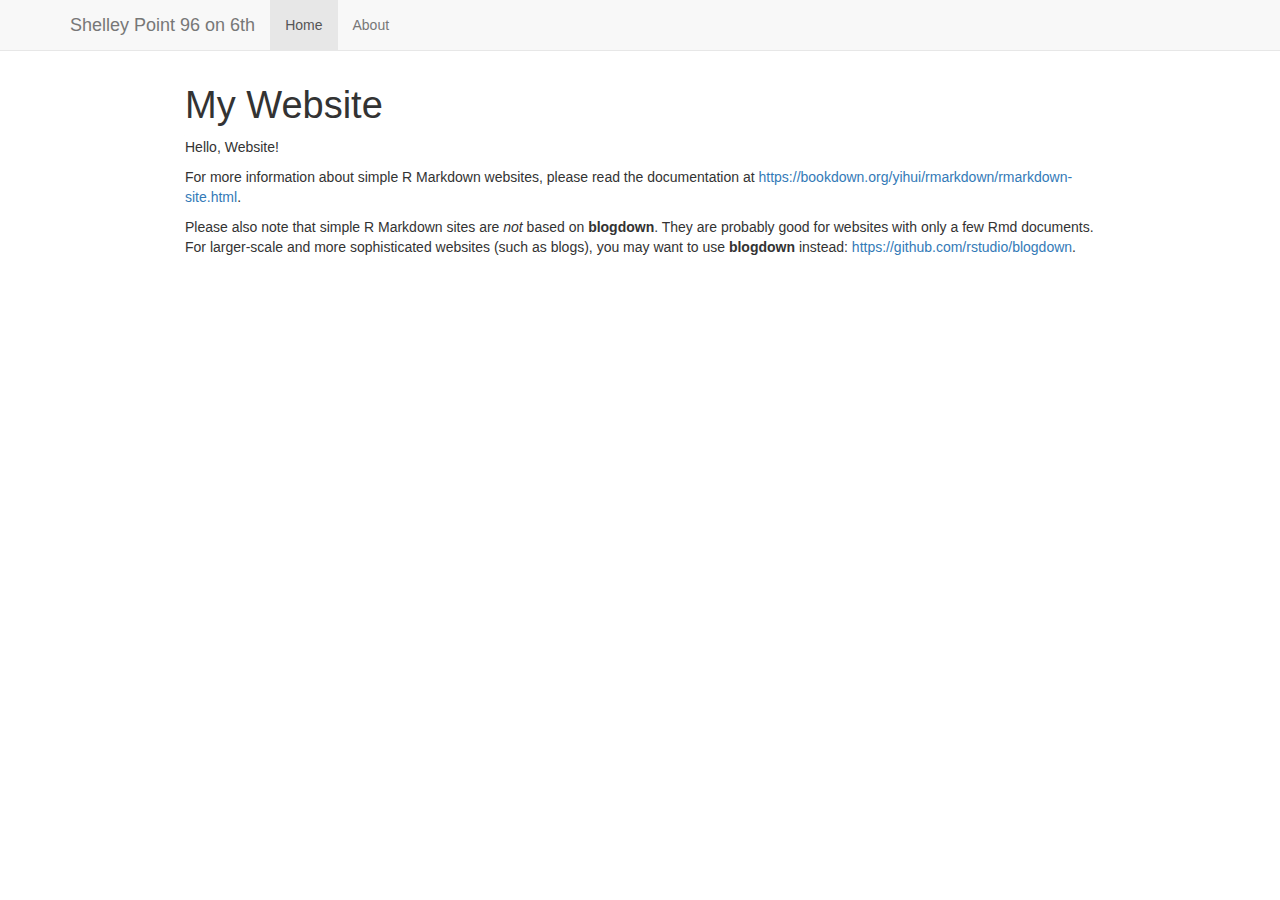
==== docs/index.html @ 6cadb106 "dfs" ====
<!DOCTYPE html>

<html>

<head>

<meta charset="utf-8" />
<meta name="generator" content="pandoc" />
<meta http-equiv="X-UA-Compatible" content="IE=EDGE" />




<title>My Website</title>

<script src="site_libs/header-attrs-2.20/header-attrs.js"></script>
<script src="site_libs/jquery-3.6.0/jquery-3.6.0.min.js"></script>
<meta name="viewport" content="width=device-width, initial-scale=1" />
<link href="site_libs/bootstrap-3.3.5/css/bootstrap.min.css" rel="stylesheet" />
<script src="site_libs/bootstrap-3.3.5/js/bootstrap.min.js"></script>
<script src="site_libs/bootstrap-3.3.5/shim/html5shiv.min.js"></script>
<script src="site_libs/bootstrap-3.3.5/shim/respond.min.js"></script>
<style>h1 {font-size: 34px;}
       h1.title {font-size: 38px;}
       h2 {font-size: 30px;}
       h3 {font-size: 24px;}
       h4 {font-size: 18px;}
       h5 {font-size: 16px;}
       h6 {font-size: 12px;}
       code {color: inherit; background-color: rgba(0, 0, 0, 0.04);}
       pre:not([class]) { background-color: white }</style>
<script src="site_libs/navigation-1.1/tabsets.js"></script>
<link href="site_libs/highlightjs-9.12.0/default.css" rel="stylesheet" />
<script src="site_libs/highlightjs-9.12.0/highlight.js"></script>

<style type="text/css">
  code{white-space: pre-wrap;}
  span.smallcaps{font-variant: small-caps;}
  span.underline{text-decoration: underline;}
  div.column{display: inline-block; vertical-align: top; width: 50%;}
  div.hanging-indent{margin-left: 1.5em; text-indent: -1.5em;}
  ul.task-list{list-style: none;}
    </style>

<style type="text/css">code{white-space: pre;}</style>
<script type="text/javascript">
if (window.hljs) {
  hljs.configure({languages: []});
  hljs.initHighlightingOnLoad();
  if (document.readyState && document.readyState === "complete") {
    window.setTimeout(function() { hljs.initHighlighting(); }, 0);
  }
}
</script>









<style type = "text/css">
.main-container {
  max-width: 940px;
  margin-left: auto;
  margin-right: auto;
}
img {
  max-width:100%;
}
.tabbed-pane {
  padding-top: 12px;
}
.html-widget {
  margin-bottom: 20px;
}
button.code-folding-btn:focus {
  outline: none;
}
summary {
  display: list-item;
}
details > summary > p:only-child {
  display: inline;
}
pre code {
  padding: 0;
}
</style>


<style type="text/css">
.dropdown-submenu {
  position: relative;
}
.dropdown-submenu>.dropdown-menu {
  top: 0;
  left: 100%;
  margin-top: -6px;
  margin-left: -1px;
  border-radius: 0 6px 6px 6px;
}
.dropdown-submenu:hover>.dropdown-menu {
  display: block;
}
.dropdown-submenu>a:after {
  display: block;
  content: " ";
  float: right;
  width: 0;
  height: 0;
  border-color: transparent;
  border-style: solid;
  border-width: 5px 0 5px 5px;
  border-left-color: #cccccc;
  margin-top: 5px;
  margin-right: -10px;
}
.dropdown-submenu:hover>a:after {
  border-left-color: #adb5bd;
}
.dropdown-submenu.pull-left {
  float: none;
}
.dropdown-submenu.pull-left>.dropdown-menu {
  left: -100%;
  margin-left: 10px;
  border-radius: 6px 0 6px 6px;
}
</style>

<script type="text/javascript">
// manage active state of menu based on current page
$(document).ready(function () {
  // active menu anchor
  href = window.location.pathname
  href = href.substr(href.lastIndexOf('/') + 1)
  if (href === "")
    href = "index.html";
  var menuAnchor = $('a[href="' + href + '"]');

  // mark the anchor link active (and if it's in a dropdown, also mark that active)
  var dropdown = menuAnchor.closest('li.dropdown');
  if (window.bootstrap) { // Bootstrap 4+
    menuAnchor.addClass('active');
    dropdown.find('> .dropdown-toggle').addClass('active');
  } else { // Bootstrap 3
    menuAnchor.parent().addClass('active');
    dropdown.addClass('active');
  }

  // Navbar adjustments
  var navHeight = $(".navbar").first().height() + 15;
  var style = document.createElement('style');
  var pt = "padding-top: " + navHeight + "px; ";
  var mt = "margin-top: -" + navHeight + "px; ";
  var css = "";
  // offset scroll position for anchor links (for fixed navbar)
  for (var i = 1; i <= 6; i++) {
    css += ".section h" + i + "{ " + pt + mt + "}\n";
  }
  style.innerHTML = "body {" + pt + "padding-bottom: 40px; }\n" + css;
  document.head.appendChild(style);
});
</script>

<!-- tabsets -->

<style type="text/css">
.tabset-dropdown > .nav-tabs {
  display: inline-table;
  max-height: 500px;
  min-height: 44px;
  overflow-y: auto;
  border: 1px solid #ddd;
  border-radius: 4px;
}

.tabset-dropdown > .nav-tabs > li.active:before, .tabset-dropdown > .nav-tabs.nav-tabs-open:before {
  content: "\e259";
  font-family: 'Glyphicons Halflings';
  display: inline-block;
  padding: 10px;
  border-right: 1px solid #ddd;
}

.tabset-dropdown > .nav-tabs.nav-tabs-open > li.active:before {
  content: "\e258";
  font-family: 'Glyphicons Halflings';
  border: none;
}

.tabset-dropdown > .nav-tabs > li.active {
  display: block;
}

.tabset-dropdown > .nav-tabs > li > a,
.tabset-dropdown > .nav-tabs > li > a:focus,
.tabset-dropdown > .nav-tabs > li > a:hover {
  border: none;
  display: inline-block;
  border-radius: 4px;
  background-color: transparent;
}

.tabset-dropdown > .nav-tabs.nav-tabs-open > li {
  display: block;
  float: none;
}

.tabset-dropdown > .nav-tabs > li {
  display: none;
}
</style>

<!-- code folding -->




</head>

<body>


<div class="container-fluid main-container">




<div class="navbar navbar-default  navbar-fixed-top" role="navigation">
  <div class="container">
    <div class="navbar-header">
      <button type="button" class="navbar-toggle collapsed" data-toggle="collapse" data-bs-toggle="collapse" data-target="#navbar" data-bs-target="#navbar">
        <span class="icon-bar"></span>
        <span class="icon-bar"></span>
        <span class="icon-bar"></span>
      </button>
      <a class="navbar-brand" href="index.html">Shelley Point 96 on 6th</a>
    </div>
    <div id="navbar" class="navbar-collapse collapse">
      <ul class="nav navbar-nav">
        <li>
  <a href="index.html">Home</a>
</li>
<li>
  <a href="about.html">About</a>
</li>
      </ul>
      <ul class="nav navbar-nav navbar-right">
        
      </ul>
    </div><!--/.nav-collapse -->
  </div><!--/.container -->
</div><!--/.navbar -->

<div id="header">



<h1 class="title toc-ignore">My Website</h1>

</div>


<p>Hello, Website!</p>
<p>For more information about simple R Markdown websites, please read
the documentation at <a
href="https://bookdown.org/yihui/rmarkdown/rmarkdown-site.html"
class="uri">https://bookdown.org/yihui/rmarkdown/rmarkdown-site.html</a>.</p>
<p>Please also note that simple R Markdown sites are <em>not</em> based
on <strong>blogdown</strong>. They are probably good for websites with
only a few Rmd documents. For larger-scale and more sophisticated
websites (such as blogs), you may want to use <strong>blogdown</strong>
instead: <a href="https://github.com/rstudio/blogdown"
class="uri">https://github.com/rstudio/blogdown</a>.</p>




</div>

<script>

// add bootstrap table styles to pandoc tables
function bootstrapStylePandocTables() {
  $('tr.odd').parent('tbody').parent('table').addClass('table table-condensed');
}
$(document).ready(function () {
  bootstrapStylePandocTables();
});


</script>

<!-- tabsets -->

<script>
$(document).ready(function () {
  window.buildTabsets("TOC");
});

$(document).ready(function () {
  $('.tabset-dropdown > .nav-tabs > li').click(function () {
    $(this).parent().toggleClass('nav-tabs-open');
  });
});
</script>

<!-- code folding -->


<!-- dynamically load mathjax for compatibility with self-contained -->
<script>
  (function () {
    var script = document.createElement("script");
    script.type = "text/javascript";
    script.src  = "https://mathjax.rstudio.com/latest/MathJax.js?config=TeX-AMS-MML_HTMLorMML";
    document.getElementsByTagName("head")[0].appendChild(script);
  })();
</script>

</body>
</html>
---- docs/site_libs/highlightjs-9.12.0/default.css ----
.hljs-literal {
  color: #990073;
}

.hljs-number {
  color: #099;
}

.hljs-comment {
  color: #998;
  font-style: italic;
}

.hljs-keyword {
  color: #900;
  font-weight: bold;
}

.hljs-string {
  color: #d14;
}
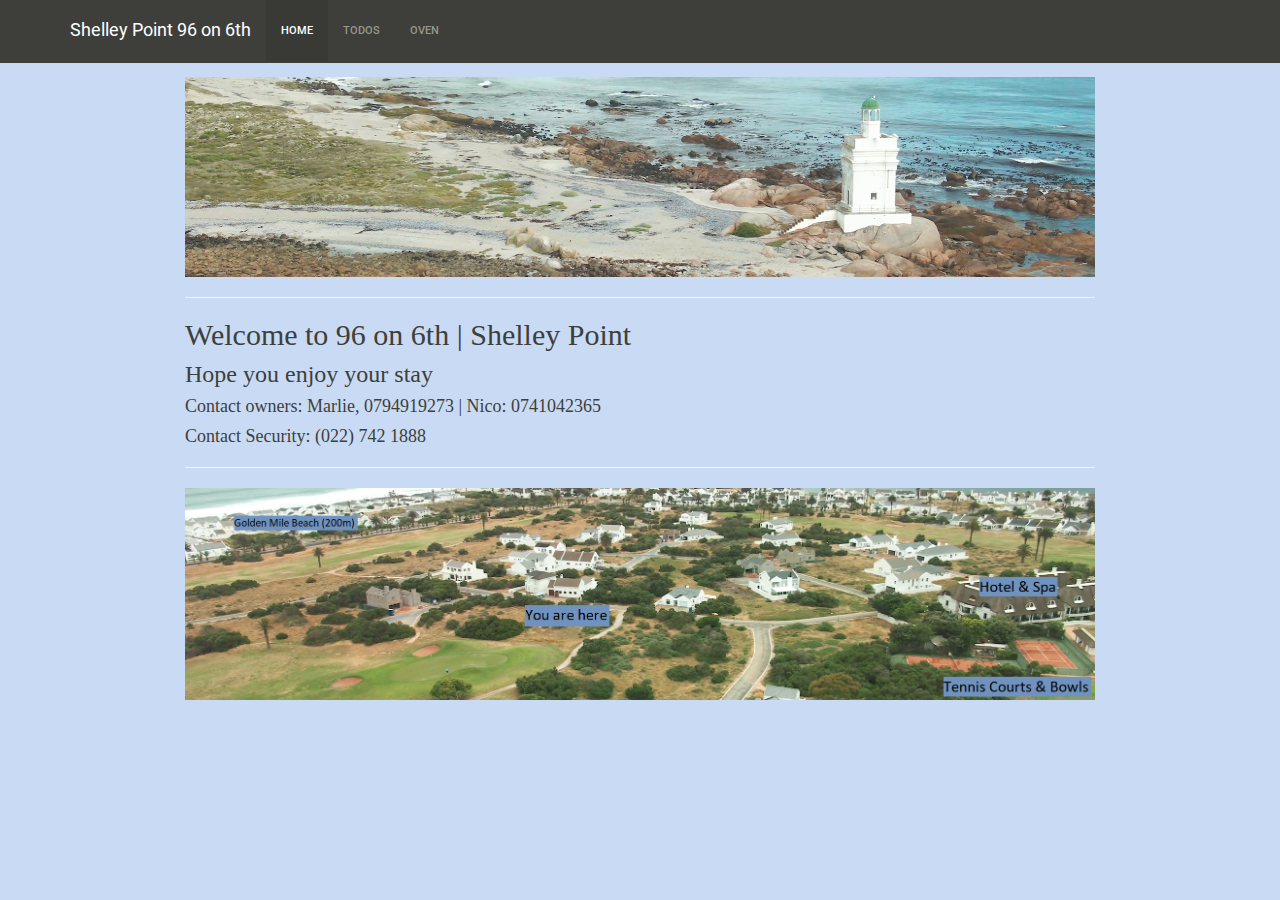
==== commit 026af903: "sca" ====
--- a/docs/index.html
+++ b/docs/index.html
@@ -11,12 +11,12 @@
 
 
 
-<title>My Website</title>
+<title>index.knit</title>
 
 <script src="site_libs/header-attrs-2.20/header-attrs.js"></script>
 <script src="site_libs/jquery-3.6.0/jquery-3.6.0.min.js"></script>
 <meta name="viewport" content="width=device-width, initial-scale=1" />
-<link href="site_libs/bootstrap-3.3.5/css/bootstrap.min.css" rel="stylesheet" />
+<link href="site_libs/bootstrap-3.3.5/css/sandstone.min.css" rel="stylesheet" />
 <script src="site_libs/bootstrap-3.3.5/js/bootstrap.min.js"></script>
 <script src="site_libs/bootstrap-3.3.5/shim/html5shiv.min.js"></script>
 <script src="site_libs/bootstrap-3.3.5/shim/respond.min.js"></script>
@@ -30,8 +30,6 @@
        code {color: inherit; background-color: rgba(0, 0, 0, 0.04);}
        pre:not([class]) { background-color: white }</style>
 <script src="site_libs/navigation-1.1/tabsets.js"></script>
-<link href="site_libs/highlightjs-9.12.0/default.css" rel="stylesheet" />
-<script src="site_libs/highlightjs-9.12.0/highlight.js"></script>
 
 <style type="text/css">
   code{white-space: pre-wrap;}
@@ -42,22 +40,13 @@
   ul.task-list{list-style: none;}
     </style>
 
-<style type="text/css">code{white-space: pre;}</style>
-<script type="text/javascript">
-if (window.hljs) {
-  hljs.configure({languages: []});
-  hljs.initHighlightingOnLoad();
-  if (document.readyState && document.readyState === "complete") {
-    window.setTimeout(function() { hljs.initHighlighting(); }, 0);
-  }
-}
-</script>
-
-
-
-
-
-
+
+
+
+
+
+
+<link rel="stylesheet" href="Generic.css" type="text/css" />
 
 
 
@@ -246,7 +235,10 @@
   <a href="index.html">Home</a>
 </li>
 <li>
-  <a href="about.html">About</a>
+  <a href="todo.html">Todos</a>
+</li>
+<li>
+  <a href="oven.html">Oven</a>
 </li>
       </ul>
       <ul class="nav navbar-nav navbar-right">
@@ -260,22 +252,26 @@
 
 
 
-<h1 class="title toc-ignore">My Website</h1>
-
-</div>
-
-
-<p>Hello, Website!</p>
-<p>For more information about simple R Markdown websites, please read
-the documentation at <a
-href="https://bookdown.org/yihui/rmarkdown/rmarkdown-site.html"
-class="uri">https://bookdown.org/yihui/rmarkdown/rmarkdown-site.html</a>.</p>
-<p>Please also note that simple R Markdown sites are <em>not</em> based
-on <strong>blogdown</strong>. They are probably good for websites with
-only a few Rmd documents. For larger-scale and more sophisticated
-websites (such as blogs), you may want to use <strong>blogdown</strong>
-instead: <a href="https://github.com/rstudio/blogdown"
-class="uri">https://github.com/rstudio/blogdown</a>.</p>
+
+</div>
+
+
+<hr />
+<div id="welcome-to-96-on-6th-shelley-point" class="section level2">
+<h2>Welcome to 96 on 6th | Shelley Point</h2>
+<div id="hope-you-enjoy-your-stay" class="section level3">
+<h3>Hope you enjoy your stay</h3>
+<div id="contact-owners-marlie-0794919273-nico-0741042365"
+class="section level4">
+<h4>Contact owners: Marlie, 0794919273 | Nico: 0741042365</h4>
+</div>
+<div id="contact-security-022-742-1888" class="section level4">
+<h4>Contact Security: (022) 742 1888</h4>
+<hr />
+<p><img src="img/aerial_txt.png" /></p>
+</div>
+</div>
+</div>
 
 
 
--- a/docs/site_libs/bootstrap-3.3.5/css/sandstone.min.css
+++ b/docs/site_libs/bootstrap-3.3.5/css/sandstone.min.css
@@ -0,0 +1,24 @@
+@font-face {
+  font-family: 'Roboto';
+  font-style: normal;
+  font-weight: 400;
+  src: url(fonts/Roboto.ttf) format('truetype');
+}
+@font-face {
+  font-family: 'Roboto';
+  font-style: normal;
+  font-weight: 500;
+  src: url(fonts/RobotoMedium.ttf) format('truetype');
+}
+
+/*!
+ * bootswatch v3.3.6
+ * Homepage: http://bootswatch.com
+ * Copyright 2012-2015 Thomas Park
+ * Licensed under MIT
+ * Based on Bootstrap
+*//*!
+ * Bootstrap v3.3.6 (http://getbootstrap.com)
+ * Copyright 2011-2015 Twitter, Inc.
+ * Licensed under MIT (https://github.com/twbs/bootstrap/blob/master/LICENSE)
+ *//*! normalize.css v3.0.3 | MIT License | github.com/necolas/normalize.css */html{font-family:sans-serif;-ms-text-size-adjust:100%;-webkit-text-size-adjust:100%}body{margin:0}article,aside,details,figcaption,figure,footer,header,hgroup,main,menu,nav,section,summary{display:block}audio,canvas,progress,video{display:inline-block;vertical-align:baseline}audio:not([controls]){display:none;height:0}[hidden],template{display:none}a{background-color:transparent}a:active,a:hover{outline:0}abbr[title]{border-bottom:1px dotted}b,strong{font-weight:bold}dfn{font-style:italic}h1{font-size:2em;margin:0.67em 0}mark{background:#ff0;color:#000}small{font-size:80%}sub,sup{font-size:75%;line-height:0;position:relative;vertical-align:baseline}sup{top:-0.5em}sub{bottom:-0.25em}img{border:0}svg:not(:root){overflow:hidden}figure{margin:1em 40px}hr{-webkit-box-sizing:content-box;-moz-box-sizing:content-box;box-sizing:content-box;height:0}pre{overflow:auto}code,kbd,pre,samp{font-family:monospace, monospace;font-size:1em}button,input,optgroup,select,textarea{color:inherit;font:inherit;margin:0}button{overflow:visible}button,select{text-transform:none}button,html input[type="button"],input[type="reset"],input[type="submit"]{-webkit-appearance:button;cursor:pointer}button[disabled],html input[disabled]{cursor:default}button::-moz-focus-inner,input::-moz-focus-inner{border:0;padding:0}input{line-height:normal}input[type="checkbox"],input[type="radio"]{-webkit-box-sizing:border-box;-moz-box-sizing:border-box;box-sizing:border-box;padding:0}input[type="number"]::-webkit-inner-spin-button,input[type="number"]::-webkit-outer-spin-button{height:auto}input[type="search"]{-webkit-appearance:textfield;-webkit-box-sizing:content-box;-moz-box-sizing:content-box;box-sizing:content-box}input[type="search"]::-webkit-search-cancel-button,input[type="search"]::-webkit-search-decoration{-webkit-appearance:none}fieldset{border:1px solid #c0c0c0;margin:0 2px;padding:0.35em 0.625em 0.75em}legend{border:0;padding:0}textarea{overflow:auto}optgroup{font-weight:bold}table{border-collapse:collapse;border-spacing:0}td,th{padding:0}/*! Source: https://github.com/h5bp/html5-boilerplate/blob/master/src/css/main.css */@media print{*,*:before,*:after{background:transparent !important;color:#000 !important;-webkit-box-shadow:none !important;box-shadow:none !important;text-shadow:none !important}a,a:visited{text-decoration:underline}a[href]:after{content:" (" attr(href) ")"}abbr[title]:after{content:" (" attr(title) ")"}a[href^="#"]:after,a[href^="javascript:"]:after{content:""}pre,blockquote{border:1px solid #999;page-break-inside:avoid}thead{display:table-header-group}tr,img{page-break-inside:avoid}img{max-width:100% !important}p,h2,h3{orphans:3;widows:3}h2,h3{page-break-after:avoid}.navbar{display:none}.btn>.caret,.dropup>.btn>.caret{border-top-color:#000 !important}.label{border:1px solid #000}.table{border-collapse:collapse !important}.table td,.table th{background-color:#fff !important}.table-bordered th,.table-bordered td{border:1px solid #ddd !important}}@font-face{font-family:'Glyphicons Halflings';src:url('../fonts/glyphicons-halflings-regular.eot');src:url('../fonts/glyphicons-halflings-regular.eot?#iefix') format('embedded-opentype'),url('../fonts/glyphicons-halflings-regular.woff') format('woff'),url('../fonts/glyphicons-halflings-regular.ttf') format('truetype'),url('../fonts/glyphicons-halflings-regular.svg#glyphicons_halflingsregular') format('svg')}.glyphicon{position:relative;top:1px;display:inline-block;font-family:'Glyphicons Halflings';font-style:normal;font-weight:normal;line-height:1;-webkit-font-smoothing:antialiased;-moz-osx-font-smoothing:grayscale}.glyphicon-asterisk:before{content:"\002a"}.glyphicon-plus:before{content:"\002b"}.glyphicon-euro:before,.glyphicon-eur:before{content:"\20ac"}.glyphicon-minus:before{content:"\2212"}.glyphicon-cloud:before{content:"\2601"}.glyphicon-envelope:before{content:"\2709"}.glyphicon-pencil:before{content:"\270f"}.glyphicon-glass:before{content:"\e001"}.glyphicon-music:before{content:"\e002"}.glyphicon-search:before{content:"\e003"}.glyphicon-heart:before{content:"\e005"}.glyphicon-star:before{content:"\e006"}.glyphicon-star-empty:before{content:"\e007"}.glyphicon-user:before{content:"\e008"}.glyphicon-film:before{content:"\e009"}.glyphicon-th-large:before{content:"\e010"}.glyphicon-th:before{content:"\e011"}.glyphicon-th-list:before{content:"\e012"}.glyphicon-ok:before{content:"\e013"}.glyphicon-remove:before{content:"\e014"}.glyphicon-zoom-in:before{content:"\e015"}.glyphicon-zoom-out:before{content:"\e016"}.glyphicon-off:before{content:"\e017"}.glyphicon-signal:before{content:"\e018"}.glyphicon-cog:before{content:"\e019"}.glyphicon-trash:before{content:"\e020"}.glyphicon-home:before{content:"\e021"}.glyphicon-file:before{content:"\e022"}.glyphicon-time:before{content:"\e023"}.glyphicon-road:before{content:"\e024"}.glyphicon-download-alt:before{content:"\e025"}.glyphicon-download:before{content:"\e026"}.glyphicon-upload:before{content:"\e027"}.glyphicon-inbox:before{content:"\e028"}.glyphicon-play-circle:before{content:"\e029"}.glyphicon-repeat:before{content:"\e030"}.glyphicon-refresh:before{content:"\e031"}.glyphicon-list-alt:before{content:"\e032"}.glyphicon-lock:before{content:"\e033"}.glyphicon-flag:before{content:"\e034"}.glyphicon-headphones:before{content:"\e035"}.glyphicon-volume-off:before{content:"\e036"}.glyphicon-volume-down:before{content:"\e037"}.glyphicon-volume-up:before{content:"\e038"}.glyphicon-qrcode:before{content:"\e039"}.glyphicon-barcode:before{content:"\e040"}.glyphicon-tag:before{content:"\e041"}.glyphicon-tags:before{content:"\e042"}.glyphicon-book:before{content:"\e043"}.glyphicon-bookmark:before{content:"\e044"}.glyphicon-print:before{content:"\e045"}.glyphicon-camera:before{content:"\e046"}.glyphicon-font:before{content:"\e047"}.glyphicon-bold:before{content:"\e048"}.glyphicon-italic:before{content:"\e049"}.glyphicon-text-height:before{content:"\e050"}.glyphicon-text-width:before{content:"\e051"}.glyphicon-align-left:before{content:"\e052"}.glyphicon-align-center:before{content:"\e053"}.glyphicon-align-right:before{content:"\e054"}.glyphicon-align-justify:before{content:"\e055"}.glyphicon-list:before{content:"\e056"}.glyphicon-indent-left:before{content:"\e057"}.glyphicon-indent-right:before{content:"\e058"}.glyphicon-facetime-video:before{content:"\e059"}.glyphicon-picture:before{content:"\e060"}.glyphicon-map-marker:before{content:"\e062"}.glyphicon-adjust:before{content:"\e063"}.glyphicon-tint:before{content:"\e064"}.glyphicon-edit:before{content:"\e065"}.glyphicon-share:before{content:"\e066"}.glyphicon-check:before{content:"\e067"}.glyphicon-move:before{content:"\e068"}.glyphicon-step-backward:before{content:"\e069"}.glyphicon-fast-backward:before{content:"\e070"}.glyphicon-backward:before{content:"\e071"}.glyphicon-play:before{content:"\e072"}.glyphicon-pause:before{content:"\e073"}.glyphicon-stop:before{content:"\e074"}.glyphicon-forward:before{content:"\e075"}.glyphicon-fast-forward:before{content:"\e076"}.glyphicon-step-forward:before{content:"\e077"}.glyphicon-eject:before{content:"\e078"}.glyphicon-chevron-left:before{content:"\e079"}.glyphicon-chevron-right:before{content:"\e080"}.glyphicon-plus-sign:before{content:"\e081"}.glyphicon-minus-sign:before{content:"\e082"}.glyphicon-remove-sign:before{content:"\e083"}.glyphicon-ok-sign:before{content:"\e084"}.glyphicon-question-sign:before{content:"\e085"}.glyphicon-info-sign:before{content:"\e086"}.glyphicon-screenshot:before{content:"\e087"}.glyphicon-remove-circle:before{content:"\e088"}.glyphicon-ok-circle:before{content:"\e089"}.glyphicon-ban-circle:before{content:"\e090"}.glyphicon-arrow-left:before{content:"\e091"}.glyphicon-arrow-right:before{content:"\e092"}.glyphicon-arrow-up:before{content:"\e093"}.glyphicon-arrow-down:before{content:"\e094"}.glyphicon-share-alt:before{content:"\e095"}.glyphicon-resize-full:before{content:"\e096"}.glyphicon-resize-small:before{content:"\e097"}.glyphicon-exclamation-sign:before{content:"\e101"}.glyphicon-gift:before{content:"\e102"}.glyphicon-leaf:before{content:"\e103"}.glyphicon-fire:before{content:"\e104"}.glyphicon-eye-open:before{content:"\e105"}.glyphicon-eye-close:before{content:"\e106"}.glyphicon-warning-sign:before{content:"\e107"}.glyphicon-plane:before{content:"\e108"}.glyphicon-calendar:before{content:"\e109"}.glyphicon-random:before{content:"\e110"}.glyphicon-comment:before{content:"\e111"}.glyphicon-magnet:before{content:"\e112"}.glyphicon-chevron-up:before{content:"\e113"}.glyphicon-chevron-down:before{content:"\e114"}.glyphicon-retweet:before{content:"\e115"}.glyphicon-shopping-cart:before{content:"\e116"}.glyphicon-folder-close:before{content:"\e117"}.glyphicon-folder-open:before{content:"\e118"}.glyphicon-resize-vertical:before{content:"\e119"}.glyphicon-resize-horizontal:before{content:"\e120"}.glyphicon-hdd:before{content:"\e121"}.glyphicon-bullhorn:before{content:"\e122"}.glyphicon-bell:before{content:"\e123"}.glyphicon-certificate:before{content:"\e124"}.glyphicon-thumbs-up:before{content:"\e125"}.glyphicon-thumbs-down:before{content:"\e126"}.glyphicon-hand-right:before{content:"\e127"}.glyphicon-hand-left:before{content:"\e128"}.glyphicon-hand-up:before{content:"\e129"}.glyphicon-hand-down:before{content:"\e130"}.glyphicon-circle-arrow-right:before{content:"\e131"}.glyphicon-circle-arrow-left:before{content:"\e132"}.glyphicon-circle-arrow-up:before{content:"\e133"}.glyphicon-circle-arrow-down:before{content:"\e134"}.glyphicon-globe:before{content:"\e135"}.glyphicon-wrench:before{content:"\e136"}.glyphicon-tasks:before{content:"\e137"}.glyphicon-filter:before{content:"\e138"}.glyphicon-briefcase:before{content:"\e139"}.glyphicon-fullscreen:before{content:"\e140"}.glyphicon-dashboard:before{content:"\e141"}.glyphicon-paperclip:before{content:"\e142"}.glyphicon-heart-empty:before{content:"\e143"}.glyphicon-link:before{content:"\e144"}.glyphicon-phone:before{content:"\e145"}.glyphicon-pushpin:before{content:"\e146"}.glyphicon-usd:before{content:"\e148"}.glyphicon-gbp:before{content:"\e149"}.glyphicon-sort:before{content:"\e150"}.glyphicon-sort-by-alphabet:before{content:"\e151"}.glyphicon-sort-by-alphabet-alt:before{content:"\e152"}.glyphicon-sort-by-order:before{content:"\e153"}.glyphicon-sort-by-order-alt:before{content:"\e154"}.glyphicon-sort-by-attributes:before{content:"\e155"}.glyphicon-sort-by-attributes-alt:before{content:"\e156"}.glyphicon-unchecked:before{content:"\e157"}.glyphicon-expand:before{content:"\e158"}.glyphicon-collapse-down:before{content:"\e159"}.glyphicon-collapse-up:before{content:"\e160"}.glyphicon-log-in:before{content:"\e161"}.glyphicon-flash:before{content:"\e162"}.glyphicon-log-out:before{content:"\e163"}.glyphicon-new-window:before{content:"\e164"}.glyphicon-record:before{content:"\e165"}.glyphicon-save:before{content:"\e166"}.glyphicon-open:before{content:"\e167"}.glyphicon-saved:before{content:"\e168"}.glyphicon-import:before{content:"\e169"}.glyphicon-export:before{content:"\e170"}.glyphicon-send:before{content:"\e171"}.glyphicon-floppy-disk:before{content:"\e172"}.glyphicon-floppy-saved:before{content:"\e173"}.glyphicon-floppy-remove:before{content:"\e174"}.glyphicon-floppy-save:before{content:"\e175"}.glyphicon-floppy-open:before{content:"\e176"}.glyphicon-credit-card:before{content:"\e177"}.glyphicon-transfer:before{content:"\e178"}.glyphicon-cutlery:before{content:"\e179"}.glyphicon-header:before{content:"\e180"}.glyphicon-compressed:before{content:"\e181"}.glyphicon-earphone:before{content:"\e182"}.glyphicon-phone-alt:before{content:"\e183"}.glyphicon-tower:before{content:"\e184"}.glyphicon-stats:before{content:"\e185"}.glyphicon-sd-video:before{content:"\e186"}.glyphicon-hd-video:before{content:"\e187"}.glyphicon-subtitles:before{content:"\e188"}.glyphicon-sound-stereo:before{content:"\e189"}.glyphicon-sound-dolby:before{content:"\e190"}.glyphicon-sound-5-1:before{content:"\e191"}.glyphicon-sound-6-1:before{content:"\e192"}.glyphicon-sound-7-1:before{content:"\e193"}.glyphicon-copyright-mark:before{content:"\e194"}.glyphicon-registration-mark:before{content:"\e195"}.glyphicon-cloud-download:before{content:"\e197"}.glyphicon-cloud-upload:before{content:"\e198"}.glyphicon-tree-conifer:before{content:"\e199"}.glyphicon-tree-deciduous:before{content:"\e200"}.glyphicon-cd:before{content:"\e201"}.glyphicon-save-file:before{content:"\e202"}.glyphicon-open-file:before{content:"\e203"}.glyphicon-level-up:before{content:"\e204"}.glyphicon-copy:before{content:"\e205"}.glyphicon-paste:before{content:"\e206"}.glyphicon-alert:before{content:"\e209"}.glyphicon-equalizer:before{content:"\e210"}.glyphicon-king:before{content:"\e211"}.glyphicon-queen:before{content:"\e212"}.glyphicon-pawn:before{content:"\e213"}.glyphicon-bishop:before{content:"\e214"}.glyphicon-knight:before{content:"\e215"}.glyphicon-baby-formula:before{content:"\e216"}.glyphicon-tent:before{content:"\26fa"}.glyphicon-blackboard:before{content:"\e218"}.glyphicon-bed:before{content:"\e219"}.glyphicon-apple:before{content:"\f8ff"}.glyphicon-erase:before{content:"\e221"}.glyphicon-hourglass:before{content:"\231b"}.glyphicon-lamp:before{content:"\e223"}.glyphicon-duplicate:before{content:"\e224"}.glyphicon-piggy-bank:before{content:"\e225"}.glyphicon-scissors:before{content:"\e226"}.glyphicon-bitcoin:before{content:"\e227"}.glyphicon-btc:before{content:"\e227"}.glyphicon-xbt:before{content:"\e227"}.glyphicon-yen:before{content:"\00a5"}.glyphicon-jpy:before{content:"\00a5"}.glyphicon-ruble:before{content:"\20bd"}.glyphicon-rub:before{content:"\20bd"}.glyphicon-scale:before{content:"\e230"}.glyphicon-ice-lolly:before{content:"\e231"}.glyphicon-ice-lolly-tasted:before{content:"\e232"}.glyphicon-education:before{content:"\e233"}.glyphicon-option-horizontal:before{content:"\e234"}.glyphicon-option-vertical:before{content:"\e235"}.glyphicon-menu-hamburger:before{content:"\e236"}.glyphicon-modal-window:before{content:"\e237"}.glyphicon-oil:before{content:"\e238"}.glyphicon-grain:before{content:"\e239"}.glyphicon-sunglasses:before{content:"\e240"}.glyphicon-text-size:before{content:"\e241"}.glyphicon-text-color:before{content:"\e242"}.glyphicon-text-background:before{content:"\e243"}.glyphicon-object-align-top:before{content:"\e244"}.glyphicon-object-align-bottom:before{content:"\e245"}.glyphicon-object-align-horizontal:before{content:"\e246"}.glyphicon-object-align-left:before{content:"\e247"}.glyphicon-object-align-vertical:before{content:"\e248"}.glyphicon-object-align-right:before{content:"\e249"}.glyphicon-triangle-right:before{content:"\e250"}.glyphicon-triangle-left:before{content:"\e251"}.glyphicon-triangle-bottom:before{content:"\e252"}.glyphicon-triangle-top:before{content:"\e253"}.glyphicon-console:before{content:"\e254"}.glyphicon-superscript:before{content:"\e255"}.glyphicon-subscript:before{content:"\e256"}.glyphicon-menu-left:before{content:"\e257"}.glyphicon-menu-right:before{content:"\e258"}.glyphicon-menu-down:before{content:"\e259"}.glyphicon-menu-up:before{content:"\e260"}*{-webkit-box-sizing:border-box;-moz-box-sizing:border-box;box-sizing:border-box}*:before,*:after{-webkit-box-sizing:border-box;-moz-box-sizing:border-box;box-sizing:border-box}html{font-size:10px;-webkit-tap-highlight-color:rgba(0,0,0,0)}body{font-family:"Roboto","Helvetica Neue",Helvetica,Arial,sans-serif;font-size:14px;line-height:1.42857143;color:#3e3f3a;background-color:#ffffff}input,button,select,textarea{font-family:inherit;font-size:inherit;line-height:inherit}a{color:#93c54b;text-decoration:none}a:hover,a:focus{color:#79a736;text-decoration:underline}a:focus{outline:thin dotted;outline:5px auto -webkit-focus-ring-color;outline-offset:-2px}figure{margin:0}img{vertical-align:middle}.img-responsive,.thumbnail>img,.thumbnail a>img,.carousel-inner>.item>img,.carousel-inner>.item>a>img{display:block;max-width:100%;height:auto}.img-rounded{border-radius:6px}.img-thumbnail{padding:4px;line-height:1.42857143;background-color:#f8f5f0;border:1px solid #dfd7ca;border-radius:4px;-webkit-transition:all .2s ease-in-out;-o-transition:all .2s ease-in-out;transition:all .2s ease-in-out;display:inline-block;max-width:100%;height:auto}.img-circle{border-radius:50%}hr{margin-top:20px;margin-bottom:20px;border:0;border-top:1px solid #f8f5f0}.sr-only{position:absolute;width:1px;height:1px;margin:-1px;padding:0;overflow:hidden;clip:rect(0, 0, 0, 0);border:0}.sr-only-focusable:active,.sr-only-focusable:focus{position:static;width:auto;height:auto;margin:0;overflow:visible;clip:auto}[role="button"]{cursor:pointer}h1,h2,h3,h4,h5,h6,.h1,.h2,.h3,.h4,.h5,.h6{font-family:inherit;font-weight:400;line-height:1.1;color:inherit}h1 small,h2 small,h3 small,h4 small,h5 small,h6 small,.h1 small,.h2 small,.h3 small,.h4 small,.h5 small,.h6 small,h1 .small,h2 .small,h3 .small,h4 .small,h5 .small,h6 .small,.h1 .small,.h2 .small,.h3 .small,.h4 .small,.h5 .small,.h6 .small{font-weight:normal;line-height:1;color:#98978b}h1,.h1,h2,.h2,h3,.h3{margin-top:20px;margin-bottom:10px}h1 small,.h1 small,h2 small,.h2 small,h3 small,.h3 small,h1 .small,.h1 .small,h2 .small,.h2 .small,h3 .small,.h3 .small{font-size:65%}h4,.h4,h5,.h5,h6,.h6{margin-top:10px;margin-bottom:10px}h4 small,.h4 small,h5 small,.h5 small,h6 small,.h6 small,h4 .small,.h4 .small,h5 .small,.h5 .small,h6 .small,.h6 .small{font-size:75%}h1,.h1{font-size:36px}h2,.h2{font-size:30px}h3,.h3{font-size:24px}h4,.h4{font-size:18px}h5,.h5{font-size:14px}h6,.h6{font-size:12px}p{margin:0 0 10px}.lead{margin-bottom:20px;font-size:16px;font-weight:300;line-height:1.4}@media (min-width:768px){.lead{font-size:21px}}small,.small{font-size:85%}mark,.mark{background-color:#fcf8e3;padding:.2em}.text-left{text-align:left}.text-right{text-align:right}.text-center{text-align:center}.text-justify{text-align:justify}.text-nowrap{white-space:nowrap}.text-lowercase{text-transform:lowercase}.text-uppercase{text-transform:uppercase}.text-capitalize{text-transform:capitalize}.text-muted{color:#98978b}.text-primary{color:#325d88}a.text-primary:hover,a.text-primary:focus{color:#244363}.text-success{color:#93c54b}a.text-success:hover,a.text-success:focus{color:#79a736}.text-info{color:#29abe0}a.text-info:hover,a.text-info:focus{color:#1b8dbb}.text-warning{color:#f47c3c}a.text-warning:hover,a.text-warning:focus{color:#ef5c0e}.text-danger{color:#d9534f}a.text-danger:hover,a.text-danger:focus{color:#c9302c}.bg-primary{color:#fff;background-color:#325d88}a.bg-primary:hover,a.bg-primary:focus{background-color:#244363}.bg-success{background-color:#dff0d8}a.bg-success:hover,a.bg-success:focus{background-color:#c1e2b3}.bg-info{background-color:#d9edf7}a.bg-info:hover,a.bg-info:focus{background-color:#afd9ee}.bg-warning{background-color:#fcf8e3}a.bg-warning:hover,a.bg-warning:focus{background-color:#f7ecb5}.bg-danger{background-color:#f2dede}a.bg-danger:hover,a.bg-danger:focus{background-color:#e4b9b9}.page-header{padding-bottom:9px;margin:40px 0 20px;border-bottom:1px solid #f8f5f0}ul,ol{margin-top:0;margin-bottom:10px}ul ul,ol ul,ul ol,ol ol{margin-bottom:0}.list-unstyled{padding-left:0;list-style:none}.list-inline{padding-left:0;list-style:none;margin-left:-5px}.list-inline>li{display:inline-block;padding-left:5px;padding-right:5px}dl{margin-top:0;margin-bottom:20px}dt,dd{line-height:1.42857143}dt{font-weight:bold}dd{margin-left:0}@media (min-width:768px){.dl-horizontal dt{float:left;width:160px;clear:left;text-align:right;overflow:hidden;text-overflow:ellipsis;white-space:nowrap}.dl-horizontal dd{margin-left:180px}}abbr[title],abbr[data-original-title]{cursor:help;border-bottom:1px dotted #98978b}.initialism{font-size:90%;text-transform:uppercase}blockquote{padding:10px 20px;margin:0 0 20px;font-size:17.5px;border-left:5px solid #dfd7ca}blockquote p:last-child,blockquote ul:last-child,blockquote ol:last-child{margin-bottom:0}blockquote footer,blockquote small,blockquote .small{display:block;font-size:80%;line-height:1.42857143;color:#3e3f3a}blockquote footer:before,blockquote small:before,blockquote .small:before{content:'\2014 \00A0'}.blockquote-reverse,blockquote.pull-right{padding-right:15px;padding-left:0;border-right:5px solid #dfd7ca;border-left:0;text-align:right}.blockquote-reverse footer:before,blockquote.pull-right footer:before,.blockquote-reverse small:before,blockquote.pull-right small:before,.blockquote-reverse .small:before,blockquote.pull-right .small:before{content:''}.blockquote-reverse footer:after,blockquote.pull-right footer:after,.blockquote-reverse small:after,blockquote.pull-right small:after,.blockquote-reverse .small:after,blockquote.pull-right .small:after{content:'\00A0 \2014'}address{margin-bottom:20px;font-style:normal;line-height:1.42857143}code,kbd,pre,samp{font-family:monospace}code{padding:2px 4px;font-size:90%;color:#c7254e;background-color:#f9f2f4;border-radius:4px}kbd{padding:2px 4px;font-size:90%;color:#ffffff;background-color:#333333;border-radius:3px;-webkit-box-shadow:inset 0 -1px 0 rgba(0,0,0,0.25);box-shadow:inset 0 -1px 0 rgba(0,0,0,0.25)}kbd kbd{padding:0;font-size:100%;font-weight:bold;-webkit-box-shadow:none;box-shadow:none}pre{display:block;padding:9.5px;margin:0 0 10px;font-size:13px;line-height:1.42857143;word-break:break-all;word-wrap:break-word;color:#8e8c84;background-color:#f5f5f5;border:1px solid #cccccc;border-radius:4px}pre code{padding:0;font-size:inherit;color:inherit;white-space:pre-wrap;background-color:transparent;border-radius:0}.pre-scrollable{max-height:340px;overflow-y:scroll}.container{margin-right:auto;margin-left:auto;padding-left:15px;padding-right:15px}@media (min-width:768px){.container{width:750px}}@media (min-width:992px){.container{width:970px}}@media (min-width:1200px){.container{width:1170px}}.container-fluid{margin-right:auto;margin-left:auto;padding-left:15px;padding-right:15px}.row{margin-left:-15px;margin-right:-15px}.col-xs-1,.col-sm-1,.col-md-1,.col-lg-1,.col-xs-2,.col-sm-2,.col-md-2,.col-lg-2,.col-xs-3,.col-sm-3,.col-md-3,.col-lg-3,.col-xs-4,.col-sm-4,.col-md-4,.col-lg-4,.col-xs-5,.col-sm-5,.col-md-5,.col-lg-5,.col-xs-6,.col-sm-6,.col-md-6,.col-lg-6,.col-xs-7,.col-sm-7,.col-md-7,.col-lg-7,.col-xs-8,.col-sm-8,.col-md-8,.col-lg-8,.col-xs-9,.col-sm-9,.col-md-9,.col-lg-9,.col-xs-10,.col-sm-10,.col-md-10,.col-lg-10,.col-xs-11,.col-sm-11,.col-md-11,.col-lg-11,.col-xs-12,.col-sm-12,.col-md-12,.col-lg-12{position:relative;min-height:1px;padding-left:15px;padding-right:15px}.col-xs-1,.col-xs-2,.col-xs-3,.col-xs-4,.col-xs-5,.col-xs-6,.col-xs-7,.col-xs-8,.col-xs-9,.col-xs-10,.col-xs-11,.col-xs-12{float:left}.col-xs-12{width:100%}.col-xs-11{width:91.66666667%}.col-xs-10{width:83.33333333%}.col-xs-9{width:75%}.col-xs-8{width:66.66666667%}.col-xs-7{width:58.33333333%}.col-xs-6{width:50%}.col-xs-5{width:41.66666667%}.col-xs-4{width:33.33333333%}.col-xs-3{width:25%}.col-xs-2{width:16.66666667%}.col-xs-1{width:8.33333333%}.col-xs-pull-12{right:100%}.col-xs-pull-11{right:91.66666667%}.col-xs-pull-10{right:83.33333333%}.col-xs-pull-9{right:75%}.col-xs-pull-8{right:66.66666667%}.col-xs-pull-7{right:58.33333333%}.col-xs-pull-6{right:50%}.col-xs-pull-5{right:41.66666667%}.col-xs-pull-4{right:33.33333333%}.col-xs-pull-3{right:25%}.col-xs-pull-2{right:16.66666667%}.col-xs-pull-1{right:8.33333333%}.col-xs-pull-0{right:auto}.col-xs-push-12{left:100%}.col-xs-push-11{left:91.66666667%}.col-xs-push-10{left:83.33333333%}.col-xs-push-9{left:75%}.col-xs-push-8{left:66.66666667%}.col-xs-push-7{left:58.33333333%}.col-xs-push-6{left:50%}.col-xs-push-5{left:41.66666667%}.col-xs-push-4{left:33.33333333%}.col-xs-push-3{left:25%}.col-xs-push-2{left:16.66666667%}.col-xs-push-1{left:8.33333333%}.col-xs-push-0{left:auto}.col-xs-offset-12{margin-left:100%}.col-xs-offset-11{margin-left:91.66666667%}.col-xs-offset-10{margin-left:83.33333333%}.col-xs-offset-9{margin-left:75%}.col-xs-offset-8{margin-left:66.66666667%}.col-xs-offset-7{margin-left:58.33333333%}.col-xs-offset-6{margin-left:50%}.col-xs-offset-5{margin-left:41.66666667%}.col-xs-offset-4{margin-left:33.33333333%}.col-xs-offset-3{margin-left:25%}.col-xs-offset-2{margin-left:16.66666667%}.col-xs-offset-1{margin-left:8.33333333%}.col-xs-offset-0{margin-left:0%}@media (min-width:768px){.col-sm-1,.col-sm-2,.col-sm-3,.col-sm-4,.col-sm-5,.col-sm-6,.col-sm-7,.col-sm-8,.col-sm-9,.col-sm-10,.col-sm-11,.col-sm-12{float:left}.col-sm-12{width:100%}.col-sm-11{width:91.66666667%}.col-sm-10{width:83.33333333%}.col-sm-9{width:75%}.col-sm-8{width:66.66666667%}.col-sm-7{width:58.33333333%}.col-sm-6{width:50%}.col-sm-5{width:41.66666667%}.col-sm-4{width:33.33333333%}.col-sm-3{width:25%}.col-sm-2{width:16.66666667%}.col-sm-1{width:8.33333333%}.col-sm-pull-12{right:100%}.col-sm-pull-11{right:91.66666667%}.col-sm-pull-10{right:83.33333333%}.col-sm-pull-9{right:75%}.col-sm-pull-8{right:66.66666667%}.col-sm-pull-7{right:58.33333333%}.col-sm-pull-6{right:50%}.col-sm-pull-5{right:41.66666667%}.col-sm-pull-4{right:33.33333333%}.col-sm-pull-3{right:25%}.col-sm-pull-2{right:16.66666667%}.col-sm-pull-1{right:8.33333333%}.col-sm-pull-0{right:auto}.col-sm-push-12{left:100%}.col-sm-push-11{left:91.66666667%}.col-sm-push-10{left:83.33333333%}.col-sm-push-9{left:75%}.col-sm-push-8{left:66.66666667%}.col-sm-push-7{left:58.33333333%}.col-sm-push-6{left:50%}.col-sm-push-5{left:41.66666667%}.col-sm-push-4{left:33.33333333%}.col-sm-push-3{left:25%}.col-sm-push-2{left:16.66666667%}.col-sm-push-1{left:8.33333333%}.col-sm-push-0{left:auto}.col-sm-offset-12{margin-left:100%}.col-sm-offset-11{margin-left:91.66666667%}.col-sm-offset-10{margin-left:83.33333333%}.col-sm-offset-9{margin-left:75%}.col-sm-offset-8{margin-left:66.66666667%}.col-sm-offset-7{margin-left:58.33333333%}.col-sm-offset-6{margin-left:50%}.col-sm-offset-5{margin-left:41.66666667%}.col-sm-offset-4{margin-left:33.33333333%}.col-sm-offset-3{margin-left:25%}.col-sm-offset-2{margin-left:16.66666667%}.col-sm-offset-1{margin-left:8.33333333%}.col-sm-offset-0{margin-left:0%}}@media (min-width:992px){.col-md-1,.col-md-2,.col-md-3,.col-md-4,.col-md-5,.col-md-6,.col-md-7,.col-md-8,.col-md-9,.col-md-10,.col-md-11,.col-md-12{float:left}.col-md-12{width:100%}.col-md-11{width:91.66666667%}.col-md-10{width:83.33333333%}.col-md-9{width:75%}.col-md-8{width:66.66666667%}.col-md-7{width:58.33333333%}.col-md-6{width:50%}.col-md-5{width:41.66666667%}.col-md-4{width:33.33333333%}.col-md-3{width:25%}.col-md-2{width:16.66666667%}.col-md-1{width:8.33333333%}.col-md-pull-12{right:100%}.col-md-pull-11{right:91.66666667%}.col-md-pull-10{right:83.33333333%}.col-md-pull-9{right:75%}.col-md-pull-8{right:66.66666667%}.col-md-pull-7{right:58.33333333%}.col-md-pull-6{right:50%}.col-md-pull-5{right:41.66666667%}.col-md-pull-4{right:33.33333333%}.col-md-pull-3{right:25%}.col-md-pull-2{right:16.66666667%}.col-md-pull-1{right:8.33333333%}.col-md-pull-0{right:auto}.col-md-push-12{left:100%}.col-md-push-11{left:91.66666667%}.col-md-push-10{left:83.33333333%}.col-md-push-9{left:75%}.col-md-push-8{left:66.66666667%}.col-md-push-7{left:58.33333333%}.col-md-push-6{left:50%}.col-md-push-5{left:41.66666667%}.col-md-push-4{left:33.33333333%}.col-md-push-3{left:25%}.col-md-push-2{left:16.66666667%}.col-md-push-1{left:8.33333333%}.col-md-push-0{left:auto}.col-md-offset-12{margin-left:100%}.col-md-offset-11{margin-left:91.66666667%}.col-md-offset-10{margin-left:83.33333333%}.col-md-offset-9{margin-left:75%}.col-md-offset-8{margin-left:66.66666667%}.col-md-offset-7{margin-left:58.33333333%}.col-md-offset-6{margin-left:50%}.col-md-offset-5{margin-left:41.66666667%}.col-md-offset-4{margin-left:33.33333333%}.col-md-offset-3{margin-left:25%}.col-md-offset-2{margin-left:16.66666667%}.col-md-offset-1{margin-left:8.33333333%}.col-md-offset-0{margin-left:0%}}@media (min-width:1200px){.col-lg-1,.col-lg-2,.col-lg-3,.col-lg-4,.col-lg-5,.col-lg-6,.col-lg-7,.col-lg-8,.col-lg-9,.col-lg-10,.col-lg-11,.col-lg-12{float:left}.col-lg-12{width:100%}.col-lg-11{width:91.66666667%}.col-lg-10{width:83.33333333%}.col-lg-9{width:75%}.col-lg-8{width:66.66666667%}.col-lg-7{width:58.33333333%}.col-lg-6{width:50%}.col-lg-5{width:41.66666667%}.col-lg-4{width:33.33333333%}.col-lg-3{width:25%}.col-lg-2{width:16.66666667%}.col-lg-1{width:8.33333333%}.col-lg-pull-12{right:100%}.col-lg-pull-11{right:91.66666667%}.col-lg-pull-10{right:83.33333333%}.col-lg-pull-9{right:75%}.col-lg-pull-8{right:66.66666667%}.col-lg-pull-7{right:58.33333333%}.col-lg-pull-6{right:50%}.col-lg-pull-5{right:41.66666667%}.col-lg-pull-4{right:33.33333333%}.col-lg-pull-3{right:25%}.col-lg-pull-2{right:16.66666667%}.col-lg-pull-1{right:8.33333333%}.col-lg-pull-0{right:auto}.col-lg-push-12{left:100%}.col-lg-push-11{left:91.66666667%}.col-lg-push-10{left:83.33333333%}.col-lg-push-9{left:75%}.col-lg-push-8{left:66.66666667%}.col-lg-push-7{left:58.33333333%}.col-lg-push-6{left:50%}.col-lg-push-5{left:41.66666667%}.col-lg-push-4{left:33.33333333%}.col-lg-push-3{left:25%}.col-lg-push-2{left:16.66666667%}.col-lg-push-1{left:8.33333333%}.col-lg-push-0{left:auto}.col-lg-offset-12{margin-left:100%}.col-lg-offset-11{margin-left:91.66666667%}.col-lg-offset-10{margin-left:83.33333333%}.col-lg-offset-9{margin-left:75%}.col-lg-offset-8{margin-left:66.66666667%}.col-lg-offset-7{margin-left:58.33333333%}.col-lg-offset-6{margin-left:50%}.col-lg-offset-5{margin-left:41.66666667%}.col-lg-offset-4{margin-left:33.33333333%}.col-lg-offset-3{margin-left:25%}.col-lg-offset-2{margin-left:16.66666667%}.col-lg-offset-1{margin-left:8.33333333%}.col-lg-offset-0{margin-left:0%}}table{background-color:transparent}caption{padding-top:8px;padding-bottom:8px;color:#98978b;text-align:left}th{}.table{width:100%;max-width:100%;margin-bottom:20px}.table>thead>tr>th,.table>tbody>tr>th,.table>tfoot>tr>th,.table>thead>tr>td,.table>tbody>tr>td,.table>tfoot>tr>td{padding:8px;line-height:1.42857143;vertical-align:top;border-top:1px solid #dfd7ca}.table>thead>tr>th{vertical-align:bottom;border-bottom:2px solid #dfd7ca}.table>caption+thead>tr:first-child>th,.table>colgroup+thead>tr:first-child>th,.table>thead:first-child>tr:first-child>th,.table>caption+thead>tr:first-child>td,.table>colgroup+thead>tr:first-child>td,.table>thead:first-child>tr:first-child>td{border-top:0}.table>tbody+tbody{border-top:2px solid #dfd7ca}.table .table{background-color:#ffffff}.table-condensed>thead>tr>th,.table-condensed>tbody>tr>th,.table-condensed>tfoot>tr>th,.table-condensed>thead>tr>td,.table-condensed>tbody>tr>td,.table-condensed>tfoot>tr>td{padding:5px}.table-bordered{border:1px solid #dfd7ca}.table-bordered>thead>tr>th,.table-bordered>tbody>tr>th,.table-bordered>tfoot>tr>th,.table-bordered>thead>tr>td,.table-bordered>tbody>tr>td,.table-bordered>tfoot>tr>td{border:1px solid #dfd7ca}.table-bordered>thead>tr>th,.table-bordered>thead>tr>td{border-bottom-width:2px}.table-striped>tbody>tr:nth-of-type(odd){background-color:#f8f5f0}.table-hover>tbody>tr:hover{background-color:#f8f5f0}table col[class*="col-"]{position:static;float:none;display:table-column}table td[class*="col-"],table th[class*="col-"]{position:static;float:none;display:table-cell}.table>thead>tr>td.active,.table>tbody>tr>td.active,.table>tfoot>tr>td.active,.table>thead>tr>th.active,.table>tbody>tr>th.active,.table>tfoot>tr>th.active,.table>thead>tr.active>td,.table>tbody>tr.active>td,.table>tfoot>tr.active>td,.table>thead>tr.active>th,.table>tbody>tr.active>th,.table>tfoot>tr.active>th{background-color:#f8f5f0}.table-hover>tbody>tr>td.active:hover,.table-hover>tbody>tr>th.active:hover,.table-hover>tbody>tr.active:hover>td,.table-hover>tbody>tr:hover>.active,.table-hover>tbody>tr.active:hover>th{background-color:#f0e9df}.table>thead>tr>td.success,.table>tbody>tr>td.success,.table>tfoot>tr>td.success,.table>thead>tr>th.success,.table>tbody>tr>th.success,.table>tfoot>tr>th.success,.table>thead>tr.success>td,.table>tbody>tr.success>td,.table>tfoot>tr.success>td,.table>thead>tr.success>th,.table>tbody>tr.success>th,.table>tfoot>tr.success>th{background-color:#dff0d8}.table-hover>tbody>tr>td.success:hover,.table-hover>tbody>tr>th.success:hover,.table-hover>tbody>tr.success:hover>td,.table-hover>tbody>tr:hover>.success,.table-hover>tbody>tr.success:hover>th{background-color:#d0e9c6}.table>thead>tr>td.info,.table>tbody>tr>td.info,.table>tfoot>tr>td.info,.table>thead>tr>th.info,.table>tbody>tr>th.info,.table>tfoot>tr>th.info,.table>thead>tr.info>td,.table>tbody>tr.info>td,.table>tfoot>tr.info>td,.table>thead>tr.info>th,.table>tbody>tr.info>th,.table>tfoot>tr.info>th{background-color:#d9edf7}.table-hover>tbody>tr>td.info:hover,.table-hover>tbody>tr>th.info:hover,.table-hover>tbody>tr.info:hover>td,.table-hover>tbody>tr:hover>.info,.table-hover>tbody>tr.info:hover>th{background-color:#c4e3f3}.table>thead>tr>td.warning,.table>tbody>tr>td.warning,.table>tfoot>tr>td.warning,.table>thead>tr>th.warning,.table>tbody>tr>th.warning,.table>tfoot>tr>th.warning,.table>thead>tr.warning>td,.table>tbody>tr.warning>td,.table>tfoot>tr.warning>td,.table>thead>tr.warning>th,.table>tbody>tr.warning>th,.table>tfoot>tr.warning>th{background-color:#fcf8e3}.table-hover>tbody>tr>td.warning:hover,.table-hover>tbody>tr>th.warning:hover,.table-hover>tbody>tr.warning:hover>td,.table-hover>tbody>tr:hover>.warning,.table-hover>tbody>tr.warning:hover>th{background-color:#faf2cc}.table>thead>tr>td.danger,.table>tbody>tr>td.danger,.table>tfoot>tr>td.danger,.table>thead>tr>th.danger,.table>tbody>tr>th.danger,.table>tfoot>tr>th.danger,.table>thead>tr.danger>td,.table>tbody>tr.danger>td,.table>tfoot>tr.danger>td,.table>thead>tr.danger>th,.table>tbody>tr.danger>th,.table>tfoot>tr.danger>th{background-color:#f2dede}.table-hover>tbody>tr>td.danger:hover,.table-hover>tbody>tr>th.danger:hover,.table-hover>tbody>tr.danger:hover>td,.table-hover>tbody>tr:hover>.danger,.table-hover>tbody>tr.danger:hover>th{background-color:#ebcccc}.table-responsive{overflow-x:auto;min-height:0.01%}@media screen and (max-width:767px){.table-responsive{width:100%;margin-bottom:15px;overflow-y:hidden;-ms-overflow-style:-ms-autohiding-scrollbar;border:1px solid #dfd7ca}.table-responsive>.table{margin-bottom:0}.table-responsive>.table>thead>tr>th,.table-responsive>.table>tbody>tr>th,.table-responsive>.table>tfoot>tr>th,.table-responsive>.table>thead>tr>td,.table-responsive>.table>tbody>tr>td,.table-responsive>.table>tfoot>tr>td{white-space:nowrap}.table-responsive>.table-bordered{border:0}.table-responsive>.table-bordered>thead>tr>th:first-child,.table-responsive>.table-bordered>tbody>tr>th:first-child,.table-responsive>.table-bordered>tfoot>tr>th:first-child,.table-responsive>.table-bordered>thead>tr>td:first-child,.table-responsive>.table-bordered>tbody>tr>td:first-child,.table-responsive>.table-bordered>tfoot>tr>td:first-child{border-left:0}.table-responsive>.table-bordered>thead>tr>th:last-child,.table-responsive>.table-bordered>tbody>tr>th:last-child,.table-responsive>.table-bordered>tfoot>tr>th:last-child,.table-responsive>.table-bordered>thead>tr>td:last-child,.table-responsive>.table-bordered>tbody>tr>td:last-child,.table-responsive>.table-bordered>tfoot>tr>td:last-child{border-right:0}.table-responsive>.table-bordered>tbody>tr:last-child>th,.table-responsive>.table-bordered>tfoot>tr:last-child>th,.table-responsive>.table-bordered>tbody>tr:last-child>td,.table-responsive>.table-bordered>tfoot>tr:last-child>td{border-bottom:0}}fieldset{padding:0;margin:0;border:0;min-width:0}legend{display:block;width:100%;padding:0;margin-bottom:20px;font-size:21px;line-height:inherit;color:inherit;border:0;border-bottom:1px solid transparent}label{display:inline-block;max-width:100%;margin-bottom:5px;font-weight:bold}input[type="search"]{-webkit-box-sizing:border-box;-moz-box-sizing:border-box;box-sizing:border-box}input[type="radio"],input[type="checkbox"]{margin:4px 0 0;margin-top:1px \9;line-height:normal}input[type="file"]{display:block}input[type="range"]{display:block;width:100%}select[multiple],select[size]{height:auto}input[type="file"]:focus,input[type="radio"]:focus,input[type="checkbox"]:focus{outline:thin dotted;outline:5px auto -webkit-focus-ring-color;outline-offset:-2px}output{display:block;padding-top:13px;font-size:14px;line-height:1.42857143;color:#3e3f3a}.form-control{display:block;width:100%;height:46px;padding:12px 16px;font-size:14px;line-height:1.42857143;color:#3e3f3a;background-color:#ffffff;background-image:none;border:1px solid #dfd7ca;border-radius:4px;-webkit-box-shadow:inset 0 1px 1px rgba(0,0,0,0.075);box-shadow:inset 0 1px 1px rgba(0,0,0,0.075);-webkit-transition:border-color ease-in-out .15s,-webkit-box-shadow ease-in-out .15s;-o-transition:border-color ease-in-out .15s,box-shadow ease-in-out .15s;transition:border-color ease-in-out .15s,box-shadow ease-in-out .15s}.form-control:focus{border-color:transparent;outline:0;-webkit-box-shadow:inset 0 1px 1px rgba(0,0,0,0.075),0 0 8px rgba(0,0,0,0.6);box-shadow:inset 0 1px 1px rgba(0,0,0,0.075),0 0 8px rgba(0,0,0,0.6)}.form-control::-moz-placeholder{color:#dfd7ca;opacity:1}.form-control:-ms-input-placeholder{color:#dfd7ca}.form-control::-webkit-input-placeholder{color:#dfd7ca}.form-control::-ms-expand{border:0;background-color:transparent}.form-control[disabled],.form-control[readonly],fieldset[disabled] .form-control{background-color:#f8f5f0;opacity:1}.form-control[disabled],fieldset[disabled] .form-control{cursor:not-allowed}textarea.form-control{height:auto}input[type="search"]{-webkit-appearance:none}@media screen and (-webkit-min-device-pixel-ratio:0){input[type="date"].form-control,input[type="time"].form-control,input[type="datetime-local"].form-control,input[type="month"].form-control{line-height:46px}input[type="date"].input-sm,input[type="time"].input-sm,input[type="datetime-local"].input-sm,input[type="month"].input-sm,.input-group-sm input[type="date"],.input-group-sm input[type="time"],.input-group-sm input[type="datetime-local"],.input-group-sm input[type="month"]{line-height:30px}input[type="date"].input-lg,input[type="time"].input-lg,input[type="datetime-local"].input-lg,input[type="month"].input-lg,.input-group-lg input[type="date"],.input-group-lg input[type="time"],.input-group-lg input[type="datetime-local"],.input-group-lg input[type="month"]{line-height:66px}}.form-group{margin-bottom:15px}.radio,.checkbox{position:relative;display:block;margin-top:10px;margin-bottom:10px}.radio label,.checkbox label{min-height:20px;padding-left:20px;margin-bottom:0;font-weight:normal;cursor:pointer}.radio input[type="radio"],.radio-inline input[type="radio"],.checkbox input[type="checkbox"],.checkbox-inline input[type="checkbox"]{position:absolute;margin-left:-20px;margin-top:4px \9}.radio+.radio,.checkbox+.checkbox{margin-top:-5px}.radio-inline,.checkbox-inline{position:relative;display:inline-block;padding-left:20px;margin-bottom:0;vertical-align:middle;font-weight:normal;cursor:pointer}.radio-inline+.radio-inline,.checkbox-inline+.checkbox-inline{margin-top:0;margin-left:10px}input[type="radio"][disabled],input[type="checkbox"][disabled],input[type="radio"].disabled,input[type="checkbox"].disabled,fieldset[disabled] input[type="radio"],fieldset[disabled] input[type="checkbox"]{cursor:not-allowed}.radio-inline.disabled,.checkbox-inline.disabled,fieldset[disabled] .radio-inline,fieldset[disabled] .checkbox-inline{cursor:not-allowed}.radio.disabled label,.checkbox.disabled label,fieldset[disabled] .radio label,fieldset[disabled] .checkbox label{cursor:not-allowed}.form-control-static{padding-top:13px;padding-bottom:13px;margin-bottom:0;min-height:34px}.form-control-static.input-lg,.form-control-static.input-sm{padding-left:0;padding-right:0}.input-sm{height:30px;padding:5px 10px;font-size:12px;line-height:1.5;border-radius:3px}select.input-sm{height:30px;line-height:30px}textarea.input-sm,select[multiple].input-sm{height:auto}.form-group-sm .form-control{height:30px;padding:5px 10px;font-size:12px;line-height:1.5;border-radius:3px}.form-group-sm select.form-control{height:30px;line-height:30px}.form-group-sm textarea.form-control,.form-group-sm select[multiple].form-control{height:auto}.form-group-sm .form-control-static{height:30px;min-height:32px;padding:6px 10px;font-size:12px;line-height:1.5}.input-lg{height:66px;padding:20px 30px;font-size:18px;line-height:1.3333333;border-radius:6px}select.input-lg{height:66px;line-height:66px}textarea.input-lg,select[multiple].input-lg{height:auto}.form-group-lg .form-control{height:66px;padding:20px 30px;font-size:18px;line-height:1.3333333;border-radius:6px}.form-group-lg select.form-control{height:66px;line-height:66px}.form-group-lg textarea.form-control,.form-group-lg select[multiple].form-control{height:auto}.form-group-lg .form-control-static{height:66px;min-height:38px;padding:21px 30px;font-size:18px;line-height:1.3333333}.has-feedback{position:relative}.has-feedback .form-control{padding-right:57.5px}.form-control-feedback{position:absolute;top:0;right:0;z-index:2;display:block;width:46px;height:46px;line-height:46px;text-align:center;pointer-events:none}.input-lg+.form-control-feedback,.input-group-lg+.form-control-feedback,.form-group-lg .form-control+.form-control-feedback{width:66px;height:66px;line-height:66px}.input-sm+.form-control-feedback,.input-group-sm+.form-control-feedback,.form-group-sm .form-control+.form-control-feedback{width:30px;height:30px;line-height:30px}.has-success .help-block,.has-success .control-label,.has-success .radio,.has-success .checkbox,.has-success .radio-inline,.has-success .checkbox-inline,.has-success.radio label,.has-success.checkbox label,.has-success.radio-inline label,.has-success.checkbox-inline label{color:#93c54b}.has-success .form-control{border-color:#93c54b;-webkit-box-shadow:inset 0 1px 1px rgba(0,0,0,0.075);box-shadow:inset 0 1px 1px rgba(0,0,0,0.075)}.has-success .form-control:focus{border-color:#79a736;-webkit-box-shadow:inset 0 1px 1px rgba(0,0,0,0.075),0 0 6px #c1de98;box-shadow:inset 0 1px 1px rgba(0,0,0,0.075),0 0 6px #c1de98}.has-success .input-group-addon{color:#93c54b;border-color:#93c54b;background-color:#dff0d8}.has-success .form-control-feedback{color:#93c54b}.has-warning .help-block,.has-warning .control-label,.has-warning .radio,.has-warning .checkbox,.has-warning .radio-inline,.has-warning .checkbox-inline,.has-warning.radio label,.has-warning.checkbox label,.has-warning.radio-inline label,.has-warning.checkbox-inline label{color:#f47c3c}.has-warning .form-control{border-color:#f47c3c;-webkit-box-shadow:inset 0 1px 1px rgba(0,0,0,0.075);box-shadow:inset 0 1px 1px rgba(0,0,0,0.075)}.has-warning .form-control:focus{border-color:#ef5c0e;-webkit-box-shadow:inset 0 1px 1px rgba(0,0,0,0.075),0 0 6px #f9bd9d;box-shadow:inset 0 1px 1px rgba(0,0,0,0.075),0 0 6px #f9bd9d}.has-warning .input-group-addon{color:#f47c3c;border-color:#f47c3c;background-color:#fcf8e3}.has-warning .form-control-feedback{color:#f47c3c}.has-error .help-block,.has-error .control-label,.has-error .radio,.has-error .checkbox,.has-error .radio-inline,.has-error .checkbox-inline,.has-error.radio label,.has-error.checkbox label,.has-error.radio-inline label,.has-error.checkbox-inline label{color:#d9534f}.has-error .form-control{border-color:#d9534f;-webkit-box-shadow:inset 0 1px 1px rgba(0,0,0,0.075);box-shadow:inset 0 1px 1px rgba(0,0,0,0.075)}.has-error .form-control:focus{border-color:#c9302c;-webkit-box-shadow:inset 0 1px 1px rgba(0,0,0,0.075),0 0 6px #eba5a3;box-shadow:inset 0 1px 1px rgba(0,0,0,0.075),0 0 6px #eba5a3}.has-error .input-group-addon{color:#d9534f;border-color:#d9534f;background-color:#f2dede}.has-error .form-control-feedback{color:#d9534f}.has-feedback label~.form-control-feedback{top:25px}.has-feedback label.sr-only~.form-control-feedback{top:0}.help-block{display:block;margin-top:5px;margin-bottom:10px;color:#7f8177}@media (min-width:768px){.form-inline .form-group{display:inline-block;margin-bottom:0;vertical-align:middle}.form-inline .form-control{display:inline-block;width:auto;vertical-align:middle}.form-inline .form-control-static{display:inline-block}.form-inline .input-group{display:inline-table;vertical-align:middle}.form-inline .input-group .input-group-addon,.form-inline .input-group .input-group-btn,.form-inline .input-group .form-control{width:auto}.form-inline .input-group>.form-control{width:100%}.form-inline .control-label{margin-bottom:0;vertical-align:middle}.form-inline .radio,.form-inline .checkbox{display:inline-block;margin-top:0;margin-bottom:0;vertical-align:middle}.form-inline .radio label,.form-inline .checkbox label{padding-left:0}.form-inline .radio input[type="radio"],.form-inline .checkbox input[type="checkbox"]{position:relative;margin-left:0}.form-inline .has-feedback .form-control-feedback{top:0}}.form-horizontal .radio,.form-horizontal .checkbox,.form-horizontal .radio-inline,.form-horizontal .checkbox-inline{margin-top:0;margin-bottom:0;padding-top:13px}.form-horizontal .radio,.form-horizontal .checkbox{min-height:33px}.form-horizontal .form-group{margin-left:-15px;margin-right:-15px}@media (min-width:768px){.form-horizontal .control-label{text-align:right;margin-bottom:0;padding-top:13px}}.form-horizontal .has-feedback .form-control-feedback{right:15px}@media (min-width:768px){.form-horizontal .form-group-lg .control-label{padding-top:21px;font-size:18px}}@media (min-width:768px){.form-horizontal .form-group-sm .control-label{padding-top:6px;font-size:12px}}.btn{display:inline-block;margin-bottom:0;font-weight:normal;text-align:center;vertical-align:middle;-ms-touch-action:manipulation;touch-action:manipulation;cursor:pointer;background-image:none;border:1px solid transparent;white-space:nowrap;padding:12px 16px;font-size:14px;line-height:1.42857143;border-radius:4px;-webkit-user-select:none;-moz-user-select:none;-ms-user-select:none;user-select:none}.btn:focus,.btn:active:focus,.btn.active:focus,.btn.focus,.btn:active.focus,.btn.active.focus{outline:thin dotted;outline:5px auto -webkit-focus-ring-color;outline-offset:-2px}.btn:hover,.btn:focus,.btn.focus{color:#ffffff;text-decoration:none}.btn:active,.btn.active{outline:0;background-image:none;-webkit-box-shadow:inset 0 3px 5px rgba(0,0,0,0.125);box-shadow:inset 0 3px 5px rgba(0,0,0,0.125)}.btn.disabled,.btn[disabled],fieldset[disabled] .btn{cursor:not-allowed;opacity:0.65;filter:alpha(opacity=65);-webkit-box-shadow:none;box-shadow:none}a.btn.disabled,fieldset[disabled] a.btn{pointer-events:none}.btn-default{color:#ffffff;background-color:#3e3f3a;border-color:transparent}.btn-default:focus,.btn-default.focus{color:#ffffff;background-color:#242422;border-color:rgba(0,0,0,0)}.btn-default:hover{color:#ffffff;background-color:#242422;border-color:rgba(0,0,0,0)}.btn-default:active,.btn-default.active,.open>.dropdown-toggle.btn-default{color:#ffffff;background-color:#242422;border-color:rgba(0,0,0,0)}.btn-default:active:hover,.btn-default.active:hover,.open>.dropdown-toggle.btn-default:hover,.btn-default:active:focus,.btn-default.active:focus,.open>.dropdown-toggle.btn-default:focus,.btn-default:active.focus,.btn-default.active.focus,.open>.dropdown-toggle.btn-default.focus{color:#ffffff;background-color:#121210;border-color:rgba(0,0,0,0)}.btn-default:active,.btn-default.active,.open>.dropdown-toggle.btn-default{background-image:none}.btn-default.disabled:hover,.btn-default[disabled]:hover,fieldset[disabled] .btn-default:hover,.btn-default.disabled:focus,.btn-default[disabled]:focus,fieldset[disabled] .btn-default:focus,.btn-default.disabled.focus,.btn-default[disabled].focus,fieldset[disabled] .btn-default.focus{background-color:#3e3f3a;border-color:transparent}.btn-default .badge{color:#3e3f3a;background-color:#ffffff}.btn-primary{color:#ffffff;background-color:#325d88;border-color:transparent}.btn-primary:focus,.btn-primary.focus{color:#ffffff;background-color:#244363;border-color:rgba(0,0,0,0)}.btn-primary:hover{color:#ffffff;background-color:#244363;border-color:rgba(0,0,0,0)}.btn-primary:active,.btn-primary.active,.open>.dropdown-toggle.btn-primary{color:#ffffff;background-color:#244363;border-color:rgba(0,0,0,0)}.btn-primary:active:hover,.btn-primary.active:hover,.open>.dropdown-toggle.btn-primary:hover,.btn-primary:active:focus,.btn-primary.active:focus,.open>.dropdown-toggle.btn-primary:focus,.btn-primary:active.focus,.btn-primary.active.focus,.open>.dropdown-toggle.btn-primary.focus{color:#ffffff;background-color:#1b3249;border-color:rgba(0,0,0,0)}.btn-primary:active,.btn-primary.active,.open>.dropdown-toggle.btn-primary{background-image:none}.btn-primary.disabled:hover,.btn-primary[disabled]:hover,fieldset[disabled] .btn-primary:hover,.btn-primary.disabled:focus,.btn-primary[disabled]:focus,fieldset[disabled] .btn-primary:focus,.btn-primary.disabled.focus,.btn-primary[disabled].focus,fieldset[disabled] .btn-primary.focus{background-color:#325d88;border-color:transparent}.btn-primary .badge{color:#325d88;background-color:#ffffff}.btn-success{color:#ffffff;background-color:#93c54b;border-color:transparent}.btn-success:focus,.btn-success.focus{color:#ffffff;background-color:#79a736;border-color:rgba(0,0,0,0)}.btn-success:hover{color:#ffffff;background-color:#79a736;border-color:rgba(0,0,0,0)}.btn-success:active,.btn-success.active,.open>.dropdown-toggle.btn-success{color:#ffffff;background-color:#79a736;border-color:rgba(0,0,0,0)}.btn-success:active:hover,.btn-success.active:hover,.open>.dropdown-toggle.btn-success:hover,.btn-success:active:focus,.btn-success.active:focus,.open>.dropdown-toggle.btn-success:focus,.btn-success:active.focus,.btn-success.active.focus,.open>.dropdown-toggle.btn-success.focus{color:#ffffff;background-color:#658c2d;border-color:rgba(0,0,0,0)}.btn-success:active,.btn-success.active,.open>.dropdown-toggle.btn-success{background-image:none}.btn-success.disabled:hover,.btn-success[disabled]:hover,fieldset[disabled] .btn-success:hover,.btn-success.disabled:focus,.btn-success[disabled]:focus,fieldset[disabled] .btn-success:focus,.btn-success.disabled.focus,.btn-success[disabled].focus,fieldset[disabled] .btn-success.focus{background-color:#93c54b;border-color:transparent}.btn-success .badge{color:#93c54b;background-color:#ffffff}.btn-info{color:#ffffff;background-color:#29abe0;border-color:transparent}.btn-info:focus,.btn-info.focus{color:#ffffff;background-color:#1b8dbb;border-color:rgba(0,0,0,0)}.btn-info:hover{color:#ffffff;background-color:#1b8dbb;border-color:rgba(0,0,0,0)}.btn-info:active,.btn-info.active,.open>.dropdown-toggle.btn-info{color:#ffffff;background-color:#1b8dbb;border-color:rgba(0,0,0,0)}.btn-info:active:hover,.btn-info.active:hover,.open>.dropdown-toggle.btn-info:hover,.btn-info:active:focus,.btn-info.active:focus,.open>.dropdown-toggle.btn-info:focus,.btn-info:active.focus,.btn-info.active.focus,.open>.dropdown-toggle.btn-info.focus{color:#ffffff;background-color:#17759c;border-color:rgba(0,0,0,0)}.btn-info:active,.btn-info.active,.open>.dropdown-toggle.btn-info{background-image:none}.btn-info.disabled:hover,.btn-info[disabled]:hover,fieldset[disabled] .btn-info:hover,.btn-info.disabled:focus,.btn-info[disabled]:focus,fieldset[disabled] .btn-info:focus,.btn-info.disabled.focus,.btn-info[disabled].focus,fieldset[disabled] .btn-info.focus{background-color:#29abe0;border-color:transparent}.btn-info .badge{color:#29abe0;background-color:#ffffff}.btn-warning{color:#ffffff;background-color:#f47c3c;border-color:transparent}.btn-warning:focus,.btn-warning.focus{color:#ffffff;background-color:#ef5c0e;border-color:rgba(0,0,0,0)}.btn-warning:hover{color:#ffffff;background-color:#ef5c0e;border-color:rgba(0,0,0,0)}.btn-warning:active,.btn-warning.active,.open>.dropdown-toggle.btn-warning{color:#ffffff;background-color:#ef5c0e;border-color:rgba(0,0,0,0)}.btn-warning:active:hover,.btn-warning.active:hover,.open>.dropdown-toggle.btn-warning:hover,.btn-warning:active:focus,.btn-warning.active:focus,.open>.dropdown-toggle.btn-warning:focus,.btn-warning:active.focus,.btn-warning.active.focus,.open>.dropdown-toggle.btn-warning.focus{color:#ffffff;background-color:#ce4f0c;border-color:rgba(0,0,0,0)}.btn-warning:active,.btn-warning.active,.open>.dropdown-toggle.btn-warning{background-image:none}.btn-warning.disabled:hover,.btn-warning[disabled]:hover,fieldset[disabled] .btn-warning:hover,.btn-warning.disabled:focus,.btn-warning[disabled]:focus,fieldset[disabled] .btn-warning:focus,.btn-warning.disabled.focus,.btn-warning[disabled].focus,fieldset[disabled] .btn-warning.focus{background-color:#f47c3c;border-color:transparent}.btn-warning .badge{color:#f47c3c;background-color:#ffffff}.btn-danger{color:#ffffff;background-color:#d9534f;border-color:transparent}.btn-danger:focus,.btn-danger.focus{color:#ffffff;background-color:#c9302c;border-color:rgba(0,0,0,0)}.btn-danger:hover{color:#ffffff;background-color:#c9302c;border-color:rgba(0,0,0,0)}.btn-danger:active,.btn-danger.active,.open>.dropdown-toggle.btn-danger{color:#ffffff;background-color:#c9302c;border-color:rgba(0,0,0,0)}.btn-danger:active:hover,.btn-danger.active:hover,.open>.dropdown-toggle.btn-danger:hover,.btn-danger:active:focus,.btn-danger.active:focus,.open>.dropdown-toggle.btn-danger:focus,.btn-danger:active.focus,.btn-danger.active.focus,.open>.dropdown-toggle.btn-danger.focus{color:#ffffff;background-color:#ac2925;border-color:rgba(0,0,0,0)}.btn-danger:active,.btn-danger.active,.open>.dropdown-toggle.btn-danger{background-image:none}.btn-danger.disabled:hover,.btn-danger[disabled]:hover,fieldset[disabled] .btn-danger:hover,.btn-danger.disabled:focus,.btn-danger[disabled]:focus,fieldset[disabled] .btn-danger:focus,.btn-danger.disabled.focus,.btn-danger[disabled].focus,fieldset[disabled] .btn-danger.focus{background-color:#d9534f;border-color:transparent}.btn-danger .badge{color:#d9534f;background-color:#ffffff}.btn-link{color:#93c54b;font-weight:normal;border-radius:0}.btn-link,.btn-link:active,.btn-link.active,.btn-link[disabled],fieldset[disabled] .btn-link{background-color:transparent;-webkit-box-shadow:none;box-shadow:none}.btn-link,.btn-link:hover,.btn-link:focus,.btn-link:active{border-color:transparent}.btn-link:hover,.btn-link:focus{color:#79a736;text-decoration:underline;background-color:transparent}.btn-link[disabled]:hover,fieldset[disabled] .btn-link:hover,.btn-link[disabled]:focus,fieldset[disabled] .btn-link:focus{color:#dfd7ca;text-decoration:none}.btn-lg,.btn-group-lg>.btn{padding:20px 30px;font-size:18px;line-height:1.3333333;border-radius:6px}.btn-sm,.btn-group-sm>.btn{padding:5px 10px;font-size:12px;line-height:1.5;border-radius:3px}.btn-xs,.btn-group-xs>.btn{padding:1px 5px;font-size:12px;line-height:1.5;border-radius:3px}.btn-block{display:block;width:100%}.btn-block+.btn-block{margin-top:5px}input[type="submit"].btn-block,input[type="reset"].btn-block,input[type="button"].btn-block{width:100%}.fade{opacity:0;-webkit-transition:opacity 0.15s linear;-o-transition:opacity 0.15s linear;transition:opacity 0.15s linear}.fade.in{opacity:1}.collapse{display:none}.collapse.in{display:block}tr.collapse.in{display:table-row}tbody.collapse.in{display:table-row-group}.collapsing{position:relative;height:0;overflow:hidden;-webkit-transition-property:height, visibility;-o-transition-property:height, visibility;transition-property:height, visibility;-webkit-transition-duration:0.35s;-o-transition-duration:0.35s;transition-duration:0.35s;-webkit-transition-timing-function:ease;-o-transition-timing-function:ease;transition-timing-function:ease}.caret{display:inline-block;width:0;height:0;margin-left:2px;vertical-align:middle;border-top:4px dashed;border-top:4px solid \9;border-right:4px solid transparent;border-left:4px solid transparent}.dropup,.dropdown{position:relative}.dropdown-toggle:focus{outline:0}.dropdown-menu{position:absolute;top:100%;left:0;z-index:1000;display:none;float:left;min-width:160px;padding:5px 0;margin:2px 0 0;list-style:none;font-size:14px;text-align:left;background-color:#ffffff;border:1px solid #dfd7ca;border-radius:4px;-webkit-box-shadow:0 6px 12px rgba(0,0,0,0.175);box-shadow:0 6px 12px rgba(0,0,0,0.175);-webkit-background-clip:padding-box;background-clip:padding-box}.dropdown-menu.pull-right{right:0;left:auto}.dropdown-menu .divider{height:1px;margin:9px 0;overflow:hidden;background-color:#f8f5f0}.dropdown-menu>li>a{display:block;padding:3px 20px;clear:both;font-weight:normal;line-height:1.42857143;color:#98978b;white-space:nowrap}.dropdown-menu>li>a:hover,.dropdown-menu>li>a:focus{text-decoration:none;color:#98978b;background-color:#f8f5f0}.dropdown-menu>.active>a,.dropdown-menu>.active>a:hover,.dropdown-menu>.active>a:focus{color:#98978b;text-decoration:none;outline:0;background-color:#f8f5f0}.dropdown-menu>.disabled>a,.dropdown-menu>.disabled>a:hover,.dropdown-menu>.disabled>a:focus{color:#dfd7ca}.dropdown-menu>.disabled>a:hover,.dropdown-menu>.disabled>a:focus{text-decoration:none;background-color:transparent;background-image:none;filter:progid:DXImageTransform.Microsoft.gradient(enabled=false);cursor:not-allowed}.open>.dropdown-menu{display:block}.open>a{outline:0}.dropdown-menu-right{left:auto;right:0}.dropdown-menu-left{left:0;right:auto}.dropdown-header{display:block;padding:3px 20px;font-size:12px;line-height:1.42857143;color:#dfd7ca;white-space:nowrap}.dropdown-backdrop{position:fixed;left:0;right:0;bottom:0;top:0;z-index:990}.pull-right>.dropdown-menu{right:0;left:auto}.dropup .caret,.navbar-fixed-bottom .dropdown .caret{border-top:0;border-bottom:4px dashed;border-bottom:4px solid \9;content:""}.dropup .dropdown-menu,.navbar-fixed-bottom .dropdown .dropdown-menu{top:auto;bottom:100%;margin-bottom:2px}@media (min-width:768px){.navbar-right .dropdown-menu{left:auto;right:0}.navbar-right .dropdown-menu-left{left:0;right:auto}}.btn-group,.btn-group-vertical{position:relative;display:inline-block;vertical-align:middle}.btn-group>.btn,.btn-group-vertical>.btn{position:relative;float:left}.btn-group>.btn:hover,.btn-group-vertical>.btn:hover,.btn-group>.btn:focus,.btn-group-vertical>.btn:focus,.btn-group>.btn:active,.btn-group-vertical>.btn:active,.btn-group>.btn.active,.btn-group-vertical>.btn.active{z-index:2}.btn-group .btn+.btn,.btn-group .btn+.btn-group,.btn-group .btn-group+.btn,.btn-group .btn-group+.btn-group{margin-left:-1px}.btn-toolbar{margin-left:-5px}.btn-toolbar .btn,.btn-toolbar .btn-group,.btn-toolbar .input-group{float:left}.btn-toolbar>.btn,.btn-toolbar>.btn-group,.btn-toolbar>.input-group{margin-left:5px}.btn-group>.btn:not(:first-child):not(:last-child):not(.dropdown-toggle){border-radius:0}.btn-group>.btn:first-child{margin-left:0}.btn-group>.btn:first-child:not(:last-child):not(.dropdown-toggle){border-bottom-right-radius:0;border-top-right-radius:0}.btn-group>.btn:last-child:not(:first-child),.btn-group>.dropdown-toggle:not(:first-child){border-bottom-left-radius:0;border-top-left-radius:0}.btn-group>.btn-group{float:left}.btn-group>.btn-group:not(:first-child):not(:last-child)>.btn{border-radius:0}.btn-group>.btn-group:first-child:not(:last-child)>.btn:last-child,.btn-group>.btn-group:first-child:not(:last-child)>.dropdown-toggle{border-bottom-right-radius:0;border-top-right-radius:0}.btn-group>.btn-group:last-child:not(:first-child)>.btn:first-child{border-bottom-left-radius:0;border-top-left-radius:0}.btn-group .dropdown-toggle:active,.btn-group.open .dropdown-toggle{outline:0}.btn-group>.btn+.dropdown-toggle{padding-left:8px;padding-right:8px}.btn-group>.btn-lg+.dropdown-toggle{padding-left:12px;padding-right:12px}.btn-group.open .dropdown-toggle{-webkit-box-shadow:inset 0 3px 5px rgba(0,0,0,0.125);box-shadow:inset 0 3px 5px rgba(0,0,0,0.125)}.btn-group.open .dropdown-toggle.btn-link{-webkit-box-shadow:none;box-shadow:none}.btn .caret{margin-left:0}.btn-lg .caret{border-width:5px 5px 0;border-bottom-width:0}.dropup .btn-lg .caret{border-width:0 5px 5px}.btn-group-vertical>.btn,.btn-group-vertical>.btn-group,.btn-group-vertical>.btn-group>.btn{display:block;float:none;width:100%;max-width:100%}.btn-group-vertical>.btn-group>.btn{float:none}.btn-group-vertical>.btn+.btn,.btn-group-vertical>.btn+.btn-group,.btn-group-vertical>.btn-group+.btn,.btn-group-vertical>.btn-group+.btn-group{margin-top:-1px;margin-left:0}.btn-group-vertical>.btn:not(:first-child):not(:last-child){border-radius:0}.btn-group-vertical>.btn:first-child:not(:last-child){border-top-right-radius:4px;border-top-left-radius:4px;border-bottom-right-radius:0;border-bottom-left-radius:0}.btn-group-vertical>.btn:last-child:not(:first-child){border-top-right-radius:0;border-top-left-radius:0;border-bottom-right-radius:4px;border-bottom-left-radius:4px}.btn-group-vertical>.btn-group:not(:first-child):not(:last-child)>.btn{border-radius:0}.btn-group-vertical>.btn-group:first-child:not(:last-child)>.btn:last-child,.btn-group-vertical>.btn-group:first-child:not(:last-child)>.dropdown-toggle{border-bottom-right-radius:0;border-bottom-left-radius:0}.btn-group-vertical>.btn-group:last-child:not(:first-child)>.btn:first-child{border-top-right-radius:0;border-top-left-radius:0}.btn-group-justified{display:table;width:100%;table-layout:fixed;border-collapse:separate}.btn-group-justified>.btn,.btn-group-justified>.btn-group{float:none;display:table-cell;width:1%}.btn-group-justified>.btn-group .btn{width:100%}.btn-group-justified>.btn-group .dropdown-menu{left:auto}[data-toggle="buttons"]>.btn input[type="radio"],[data-toggle="buttons"]>.btn-group>.btn input[type="radio"],[data-toggle="buttons"]>.btn input[type="checkbox"],[data-toggle="buttons"]>.btn-group>.btn input[type="checkbox"]{position:absolute;clip:rect(0, 0, 0, 0);pointer-events:none}.input-group{position:relative;display:table;border-collapse:separate}.input-group[class*="col-"]{float:none;padding-left:0;padding-right:0}.input-group .form-control{position:relative;z-index:2;float:left;width:100%;margin-bottom:0}.input-group .form-control:focus{z-index:3}.input-group-lg>.form-control,.input-group-lg>.input-group-addon,.input-group-lg>.input-group-btn>.btn{height:66px;padding:20px 30px;font-size:18px;line-height:1.3333333;border-radius:6px}select.input-group-lg>.form-control,select.input-group-lg>.input-group-addon,select.input-group-lg>.input-group-btn>.btn{height:66px;line-height:66px}textarea.input-group-lg>.form-control,textarea.input-group-lg>.input-group-addon,textarea.input-group-lg>.input-group-btn>.btn,select[multiple].input-group-lg>.form-control,select[multiple].input-group-lg>.input-group-addon,select[multiple].input-group-lg>.input-group-btn>.btn{height:auto}.input-group-sm>.form-control,.input-group-sm>.input-group-addon,.input-group-sm>.input-group-btn>.btn{height:30px;padding:5px 10px;font-size:12px;line-height:1.5;border-radius:3px}select.input-group-sm>.form-control,select.input-group-sm>.input-group-addon,select.input-group-sm>.input-group-btn>.btn{height:30px;line-height:30px}textarea.input-group-sm>.form-control,textarea.input-group-sm>.input-group-addon,textarea.input-group-sm>.input-group-btn>.btn,select[multiple].input-group-sm>.form-control,select[multiple].input-group-sm>.input-group-addon,select[multiple].input-group-sm>.input-group-btn>.btn{height:auto}.input-group-addon,.input-group-btn,.input-group .form-control{display:table-cell}.input-group-addon:not(:first-child):not(:last-child),.input-group-btn:not(:first-child):not(:last-child),.input-group .form-control:not(:first-child):not(:last-child){border-radius:0}.input-group-addon,.input-group-btn{width:1%;white-space:nowrap;vertical-align:middle}.input-group-addon{padding:12px 16px;font-size:14px;font-weight:normal;line-height:1;color:#3e3f3a;text-align:center;background-color:#f8f5f0;border:1px solid #dfd7ca;border-radius:4px}.input-group-addon.input-sm{padding:5px 10px;font-size:12px;border-radius:3px}.input-group-addon.input-lg{padding:20px 30px;font-size:18px;border-radius:6px}.input-group-addon input[type="radio"],.input-group-addon input[type="checkbox"]{margin-top:0}.input-group .form-control:first-child,.input-group-addon:first-child,.input-group-btn:first-child>.btn,.input-group-btn:first-child>.btn-group>.btn,.input-group-btn:first-child>.dropdown-toggle,.input-group-btn:last-child>.btn:not(:last-child):not(.dropdown-toggle),.input-group-btn:last-child>.btn-group:not(:last-child)>.btn{border-bottom-right-radius:0;border-top-right-radius:0}.input-group-addon:first-child{border-right:0}.input-group .form-control:last-child,.input-group-addon:last-child,.input-group-btn:last-child>.btn,.input-group-btn:last-child>.btn-group>.btn,.input-group-btn:last-child>.dropdown-toggle,.input-group-btn:first-child>.btn:not(:first-child),.input-group-btn:first-child>.btn-group:not(:first-child)>.btn{border-bottom-left-radius:0;border-top-left-radius:0}.input-group-addon:last-child{border-left:0}.input-group-btn{position:relative;font-size:0;white-space:nowrap}.input-group-btn>.btn{position:relative}.input-group-btn>.btn+.btn{margin-left:-1px}.input-group-btn>.btn:hover,.input-group-btn>.btn:focus,.input-group-btn>.btn:active{z-index:2}.input-group-btn:first-child>.btn,.input-group-btn:first-child>.btn-group{margin-right:-1px}.input-group-btn:last-child>.btn,.input-group-btn:last-child>.btn-group{z-index:2;margin-left:-1px}.nav{margin-bottom:0;padding-left:0;list-style:none}.nav>li{position:relative;display:block}.nav>li>a{position:relative;display:block;padding:10px 15px}.nav>li>a:hover,.nav>li>a:focus{text-decoration:none;background-color:#f8f5f0}.nav>li.disabled>a{color:#dfd7ca}.nav>li.disabled>a:hover,.nav>li.disabled>a:focus{color:#dfd7ca;text-decoration:none;background-color:transparent;cursor:not-allowed}.nav .open>a,.nav .open>a:hover,.nav .open>a:focus{background-color:#f8f5f0;border-color:#93c54b}.nav .nav-divider{height:1px;margin:9px 0;overflow:hidden;background-color:#e5e5e5}.nav>li>a>img{max-width:none}.nav-tabs{border-bottom:1px solid #dfd7ca}.nav-tabs>li{float:left;margin-bottom:-1px}.nav-tabs>li>a{margin-right:2px;line-height:1.42857143;border:1px solid transparent;border-radius:4px 4px 0 0}.nav-tabs>li>a:hover{border-color:#dfd7ca #dfd7ca #dfd7ca}.nav-tabs>li.active>a,.nav-tabs>li.active>a:hover,.nav-tabs>li.active>a:focus{color:#98978b;background-color:#ffffff;border:1px solid #dfd7ca;border-bottom-color:transparent;cursor:default}.nav-tabs.nav-justified{width:100%;border-bottom:0}.nav-tabs.nav-justified>li{float:none}.nav-tabs.nav-justified>li>a{text-align:center;margin-bottom:5px}.nav-tabs.nav-justified>.dropdown .dropdown-menu{top:auto;left:auto}@media (min-width:768px){.nav-tabs.nav-justified>li{display:table-cell;width:1%}.nav-tabs.nav-justified>li>a{margin-bottom:0}}.nav-tabs.nav-justified>li>a{margin-right:0;border-radius:4px}.nav-tabs.nav-justified>.active>a,.nav-tabs.nav-justified>.active>a:hover,.nav-tabs.nav-justified>.active>a:focus{border:1px solid #dfd7ca}@media (min-width:768px){.nav-tabs.nav-justified>li>a{border-bottom:1px solid #dfd7ca;border-radius:4px 4px 0 0}.nav-tabs.nav-justified>.active>a,.nav-tabs.nav-justified>.active>a:hover,.nav-tabs.nav-justified>.active>a:focus{border-bottom-color:#ffffff}}.nav-pills>li{float:left}.nav-pills>li>a{border-radius:4px}.nav-pills>li+li{margin-left:2px}.nav-pills>li.active>a,.nav-pills>li.active>a:hover,.nav-pills>li.active>a:focus{color:#98978b;background-color:#f8f5f0}.nav-stacked>li{float:none}.nav-stacked>li+li{margin-top:2px;margin-left:0}.nav-justified{width:100%}.nav-justified>li{float:none}.nav-justified>li>a{text-align:center;margin-bottom:5px}.nav-justified>.dropdown .dropdown-menu{top:auto;left:auto}@media (min-width:768px){.nav-justified>li{display:table-cell;width:1%}.nav-justified>li>a{margin-bottom:0}}.nav-tabs-justified{border-bottom:0}.nav-tabs-justified>li>a{margin-right:0;border-radius:4px}.nav-tabs-justified>.active>a,.nav-tabs-justified>.active>a:hover,.nav-tabs-justified>.active>a:focus{border:1px solid #dfd7ca}@media (min-width:768px){.nav-tabs-justified>li>a{border-bottom:1px solid #dfd7ca;border-radius:4px 4px 0 0}.nav-tabs-justified>.active>a,.nav-tabs-justified>.active>a:hover,.nav-tabs-justified>.active>a:focus{border-bottom-color:#ffffff}}.tab-content>.tab-pane{display:none}.tab-content>.active{display:block}.nav-tabs .dropdown-menu{margin-top:-1px;border-top-right-radius:0;border-top-left-radius:0}.navbar{position:relative;min-height:60px;margin-bottom:20px;border:1px solid transparent}@media (min-width:768px){.navbar{border-radius:4px}}@media (min-width:768px){.navbar-header{float:left}}.navbar-collapse{overflow-x:visible;padding-right:15px;padding-left:15px;border-top:1px solid transparent;-webkit-box-shadow:inset 0 1px 0 rgba(255,255,255,0.1);box-shadow:inset 0 1px 0 rgba(255,255,255,0.1);-webkit-overflow-scrolling:touch}.navbar-collapse.in{overflow-y:auto}@media (min-width:768px){.navbar-collapse{width:auto;border-top:0;-webkit-box-shadow:none;box-shadow:none}.navbar-collapse.collapse{display:block !important;height:auto !important;padding-bottom:0;overflow:visible !important}.navbar-collapse.in{overflow-y:visible}.navbar-fixed-top .navbar-collapse,.navbar-static-top .navbar-collapse,.navbar-fixed-bottom .navbar-collapse{padding-left:0;padding-right:0}}.navbar-fixed-top .navbar-collapse,.navbar-fixed-bottom .navbar-collapse{max-height:340px}@media (max-device-width:480px) and (orientation:landscape){.navbar-fixed-top .navbar-collapse,.navbar-fixed-bottom .navbar-collapse{max-height:200px}}.container>.navbar-header,.container-fluid>.navbar-header,.container>.navbar-collapse,.container-fluid>.navbar-collapse{margin-right:-15px;margin-left:-15px}@media (min-width:768px){.container>.navbar-header,.container-fluid>.navbar-header,.container>.navbar-collapse,.container-fluid>.navbar-collapse{margin-right:0;margin-left:0}}.navbar-static-top{z-index:1000;border-width:0 0 1px}@media (min-width:768px){.navbar-static-top{border-radius:0}}.navbar-fixed-top,.navbar-fixed-bottom{position:fixed;right:0;left:0;z-index:1030}@media (min-width:768px){.navbar-fixed-top,.navbar-fixed-bottom{border-radius:0}}.navbar-fixed-top{top:0;border-width:0 0 1px}.navbar-fixed-bottom{bottom:0;margin-bottom:0;border-width:1px 0 0}.navbar-brand{float:left;padding:20px 15px;font-size:18px;line-height:20px;height:60px}.navbar-brand:hover,.navbar-brand:focus{text-decoration:none}.navbar-brand>img{display:block}@media (min-width:768px){.navbar>.container .navbar-brand,.navbar>.container-fluid .navbar-brand{margin-left:-15px}}.navbar-toggle{position:relative;float:right;margin-right:15px;padding:9px 10px;margin-top:13px;margin-bottom:13px;background-color:transparent;background-image:none;border:1px solid transparent;border-radius:4px}.navbar-toggle:focus{outline:0}.navbar-toggle .icon-bar{display:block;width:22px;height:2px;border-radius:1px}.navbar-toggle .icon-bar+.icon-bar{margin-top:4px}@media (min-width:768px){.navbar-toggle{display:none}}.navbar-nav{margin:10px -15px}.navbar-nav>li>a{padding-top:10px;padding-bottom:10px;line-height:20px}@media (max-width:767px){.navbar-nav .open .dropdown-menu{position:static;float:none;width:auto;margin-top:0;background-color:transparent;border:0;-webkit-box-shadow:none;box-shadow:none}.navbar-nav .open .dropdown-menu>li>a,.navbar-nav .open .dropdown-menu .dropdown-header{padding:5px 15px 5px 25px}.navbar-nav .open .dropdown-menu>li>a{line-height:20px}.navbar-nav .open .dropdown-menu>li>a:hover,.navbar-nav .open .dropdown-menu>li>a:focus{background-image:none}}@media (min-width:768px){.navbar-nav{float:left;margin:0}.navbar-nav>li{float:left}.navbar-nav>li>a{padding-top:20px;padding-bottom:20px}}.navbar-form{margin-left:-15px;margin-right:-15px;padding:10px 15px;border-top:1px solid transparent;border-bottom:1px solid transparent;-webkit-box-shadow:inset 0 1px 0 rgba(255,255,255,0.1),0 1px 0 rgba(255,255,255,0.1);box-shadow:inset 0 1px 0 rgba(255,255,255,0.1),0 1px 0 rgba(255,255,255,0.1);margin-top:7px;margin-bottom:7px}@media (min-width:768px){.navbar-form .form-group{display:inline-block;margin-bottom:0;vertical-align:middle}.navbar-form .form-control{display:inline-block;width:auto;vertical-align:middle}.navbar-form .form-control-static{display:inline-block}.navbar-form .input-group{display:inline-table;vertical-align:middle}.navbar-form .input-group .input-group-addon,.navbar-form .input-group .input-group-btn,.navbar-form .input-group .form-control{width:auto}.navbar-form .input-group>.form-control{width:100%}.navbar-form .control-label{margin-bottom:0;vertical-align:middle}.navbar-form .radio,.navbar-form .checkbox{display:inline-block;margin-top:0;margin-bottom:0;vertical-align:middle}.navbar-form .radio label,.navbar-form .checkbox label{padding-left:0}.navbar-form .radio input[type="radio"],.navbar-form .checkbox input[type="checkbox"]{position:relative;margin-left:0}.navbar-form .has-feedback .form-control-feedback{top:0}}@media (max-width:767px){.navbar-form .form-group{margin-bottom:5px}.navbar-form .form-group:last-child{margin-bottom:0}}@media (min-width:768px){.navbar-form{width:auto;border:0;margin-left:0;margin-right:0;padding-top:0;padding-bottom:0;-webkit-box-shadow:none;box-shadow:none}}.navbar-nav>li>.dropdown-menu{margin-top:0;border-top-right-radius:0;border-top-left-radius:0}.navbar-fixed-bottom .navbar-nav>li>.dropdown-menu{margin-bottom:0;border-top-right-radius:4px;border-top-left-radius:4px;border-bottom-right-radius:0;border-bottom-left-radius:0}.navbar-btn{margin-top:7px;margin-bottom:7px}.navbar-btn.btn-sm{margin-top:15px;margin-bottom:15px}.navbar-btn.btn-xs{margin-top:19px;margin-bottom:19px}.navbar-text{margin-top:20px;margin-bottom:20px}@media (min-width:768px){.navbar-text{float:left;margin-left:15px;margin-right:15px}}@media (min-width:768px){.navbar-left{float:left !important}.navbar-right{float:right !important;margin-right:-15px}.navbar-right~.navbar-right{margin-right:0}}.navbar-default{background-color:#3e3f3a;border-color:#3e3f3a}.navbar-default .navbar-brand{color:#ffffff}.navbar-default .navbar-brand:hover,.navbar-default .navbar-brand:focus{color:#ffffff;background-color:transparent}.navbar-default .navbar-text{color:#8e8c84}.navbar-default .navbar-nav>li>a{color:#98978b}.navbar-default .navbar-nav>li>a:hover,.navbar-default .navbar-nav>li>a:focus{color:#ffffff;background-color:transparent}.navbar-default .navbar-nav>.active>a,.navbar-default .navbar-nav>.active>a:hover,.navbar-default .navbar-nav>.active>a:focus{color:#ffffff;background-color:#393a35}.navbar-default .navbar-nav>.disabled>a,.navbar-default .navbar-nav>.disabled>a:hover,.navbar-default .navbar-nav>.disabled>a:focus{color:#cccccc;background-color:transparent}.navbar-default .navbar-toggle{border-color:transparent}.navbar-default .navbar-toggle:hover,.navbar-default .navbar-toggle:focus{background-color:#393a35}.navbar-default .navbar-toggle .icon-bar{background-color:#98978b}.navbar-default .navbar-collapse,.navbar-default .navbar-form{border-color:#3e3f3a}.navbar-default .navbar-nav>.open>a,.navbar-default .navbar-nav>.open>a:hover,.navbar-default .navbar-nav>.open>a:focus{background-color:#393a35;color:#ffffff}@media (max-width:767px){.navbar-default .navbar-nav .open .dropdown-menu>li>a{color:#98978b}.navbar-default .navbar-nav .open .dropdown-menu>li>a:hover,.navbar-default .navbar-nav .open .dropdown-menu>li>a:focus{color:#ffffff;background-color:transparent}.navbar-default .navbar-nav .open .dropdown-menu>.active>a,.navbar-default .navbar-nav .open .dropdown-menu>.active>a:hover,.navbar-default .navbar-nav .open .dropdown-menu>.active>a:focus{color:#ffffff;background-color:#393a35}.navbar-default .navbar-nav .open .dropdown-menu>.disabled>a,.navbar-default .navbar-nav .open .dropdown-menu>.disabled>a:hover,.navbar-default .navbar-nav .open .dropdown-menu>.disabled>a:focus{color:#cccccc;background-color:transparent}}.navbar-default .navbar-link{color:#98978b}.navbar-default .navbar-link:hover{color:#ffffff}.navbar-default .btn-link{color:#98978b}.navbar-default .btn-link:hover,.navbar-default .btn-link:focus{color:#ffffff}.navbar-default .btn-link[disabled]:hover,fieldset[disabled] .navbar-default .btn-link:hover,.navbar-default .btn-link[disabled]:focus,fieldset[disabled] .navbar-default .btn-link:focus{color:#cccccc}.navbar-inverse{background-color:#93c54b;border-color:#93c54b}.navbar-inverse .navbar-brand{color:#ffffff}.navbar-inverse .navbar-brand:hover,.navbar-inverse .navbar-brand:focus{color:#ffffff;background-color:transparent}.navbar-inverse .navbar-text{color:#dfd7ca}.navbar-inverse .navbar-nav>li>a{color:#6b9430}.navbar-inverse .navbar-nav>li>a:hover,.navbar-inverse .navbar-nav>li>a:focus{color:#ffffff;background-color:transparent}.navbar-inverse .navbar-nav>.active>a,.navbar-inverse .navbar-nav>.active>a:hover,.navbar-inverse .navbar-nav>.active>a:focus{color:#ffffff;background-color:#89be3d}.navbar-inverse .navbar-nav>.disabled>a,.navbar-inverse .navbar-nav>.disabled>a:hover,.navbar-inverse .navbar-nav>.disabled>a:focus{color:#444444;background-color:transparent}.navbar-inverse .navbar-toggle{border-color:transparent}.navbar-inverse .navbar-toggle:hover,.navbar-inverse .navbar-toggle:focus{background-color:#89be3d}.navbar-inverse .navbar-toggle .icon-bar{background-color:#6b9430}.navbar-inverse .navbar-collapse,.navbar-inverse .navbar-form{border-color:#81b33a}.navbar-inverse .navbar-nav>.open>a,.navbar-inverse .navbar-nav>.open>a:hover,.navbar-inverse .navbar-nav>.open>a:focus{background-color:#89be3d;color:#ffffff}@media (max-width:767px){.navbar-inverse .navbar-nav .open .dropdown-menu>.dropdown-header{border-color:#93c54b}.navbar-inverse .navbar-nav .open .dropdown-menu .divider{background-color:#93c54b}.navbar-inverse .navbar-nav .open .dropdown-menu>li>a{color:#6b9430}.navbar-inverse .navbar-nav .open .dropdown-menu>li>a:hover,.navbar-inverse .navbar-nav .open .dropdown-menu>li>a:focus{color:#ffffff;background-color:transparent}.navbar-inverse .navbar-nav .open .dropdown-menu>.active>a,.navbar-inverse .navbar-nav .open .dropdown-menu>.active>a:hover,.navbar-inverse .navbar-nav .open .dropdown-menu>.active>a:focus{color:#ffffff;background-color:#89be3d}.navbar-inverse .navbar-nav .open .dropdown-menu>.disabled>a,.navbar-inverse .navbar-nav .open .dropdown-menu>.disabled>a:hover,.navbar-inverse .navbar-nav .open .dropdown-menu>.disabled>a:focus{color:#444444;background-color:transparent}}.navbar-inverse .navbar-link{color:#6b9430}.navbar-inverse .navbar-link:hover{color:#ffffff}.navbar-inverse .btn-link{color:#6b9430}.navbar-inverse .btn-link:hover,.navbar-inverse .btn-link:focus{color:#ffffff}.navbar-inverse .btn-link[disabled]:hover,fieldset[disabled] .navbar-inverse .btn-link:hover,.navbar-inverse .btn-link[disabled]:focus,fieldset[disabled] .navbar-inverse .btn-link:focus{color:#444444}.breadcrumb{padding:8px 15px;margin-bottom:20px;list-style:none;background-color:#f8f5f0;border-radius:4px}.breadcrumb>li{display:inline-block}.breadcrumb>li+li:before{content:"/\00a0";padding:0 5px;color:#dfd7ca}.breadcrumb>.active{color:#98978b}.pagination{display:inline-block;padding-left:0;margin:20px 0;border-radius:4px}.pagination>li{display:inline}.pagination>li>a,.pagination>li>span{position:relative;float:left;padding:12px 16px;line-height:1.42857143;text-decoration:none;color:#98978b;background-color:#f8f5f0;border:1px solid #dfd7ca;margin-left:-1px}.pagination>li:first-child>a,.pagination>li:first-child>span{margin-left:0;border-bottom-left-radius:4px;border-top-left-radius:4px}.pagination>li:last-child>a,.pagination>li:last-child>span{border-bottom-right-radius:4px;border-top-right-radius:4px}.pagination>li>a:hover,.pagination>li>span:hover,.pagination>li>a:focus,.pagination>li>span:focus{z-index:2;color:#8e8c84;background-color:#dfd7ca;border-color:#dfd7ca}.pagination>.active>a,.pagination>.active>span,.pagination>.active>a:hover,.pagination>.active>span:hover,.pagination>.active>a:focus,.pagination>.active>span:focus{z-index:3;color:#8e8c84;background-color:#dfd7ca;border-color:#dfd7ca;cursor:default}.pagination>.disabled>span,.pagination>.disabled>span:hover,.pagination>.disabled>span:focus,.pagination>.disabled>a,.pagination>.disabled>a:hover,.pagination>.disabled>a:focus{color:#dfd7ca;background-color:#f8f5f0;border-color:#dfd7ca;cursor:not-allowed}.pagination-lg>li>a,.pagination-lg>li>span{padding:20px 30px;font-size:18px;line-height:1.3333333}.pagination-lg>li:first-child>a,.pagination-lg>li:first-child>span{border-bottom-left-radius:6px;border-top-left-radius:6px}.pagination-lg>li:last-child>a,.pagination-lg>li:last-child>span{border-bottom-right-radius:6px;border-top-right-radius:6px}.pagination-sm>li>a,.pagination-sm>li>span{padding:5px 10px;font-size:12px;line-height:1.5}.pagination-sm>li:first-child>a,.pagination-sm>li:first-child>span{border-bottom-left-radius:3px;border-top-left-radius:3px}.pagination-sm>li:last-child>a,.pagination-sm>li:last-child>span{border-bottom-right-radius:3px;border-top-right-radius:3px}.pager{padding-left:0;margin:20px 0;list-style:none;text-align:center}.pager li{display:inline}.pager li>a,.pager li>span{display:inline-block;padding:5px 14px;background-color:#f8f5f0;border:1px solid #dfd7ca;border-radius:15px}.pager li>a:hover,.pager li>a:focus{text-decoration:none;background-color:#dfd7ca}.pager .next>a,.pager .next>span{float:right}.pager .previous>a,.pager .previous>span{float:left}.pager .disabled>a,.pager .disabled>a:hover,.pager .disabled>a:focus,.pager .disabled>span{color:#dfd7ca;background-color:#f8f5f0;cursor:not-allowed}.label{display:inline;padding:.2em .6em .3em;font-size:75%;font-weight:bold;line-height:1;color:#ffffff;text-align:center;white-space:nowrap;vertical-align:baseline;border-radius:.25em}a.label:hover,a.label:focus{color:#ffffff;text-decoration:none;cursor:pointer}.label:empty{display:none}.btn .label{position:relative;top:-1px}.label-default{background-color:#3e3f3a}.label-default[href]:hover,.label-default[href]:focus{background-color:#242422}.label-primary{background-color:#325d88}.label-primary[href]:hover,.label-primary[href]:focus{background-color:#244363}.label-success{background-color:#93c54b}.label-success[href]:hover,.label-success[href]:focus{background-color:#79a736}.label-info{background-color:#29abe0}.label-info[href]:hover,.label-info[href]:focus{background-color:#1b8dbb}.label-warning{background-color:#f47c3c}.label-warning[href]:hover,.label-warning[href]:focus{background-color:#ef5c0e}.label-danger{background-color:#d9534f}.label-danger[href]:hover,.label-danger[href]:focus{background-color:#c9302c}.badge{display:inline-block;min-width:10px;padding:3px 7px;font-size:12px;font-weight:normal;color:#ffffff;line-height:1;vertical-align:middle;white-space:nowrap;text-align:center;background-color:#93c54b;border-radius:10px}.badge:empty{display:none}.btn .badge{position:relative;top:-1px}.btn-xs .badge,.btn-group-xs>.btn .badge{top:0;padding:1px 5px}a.badge:hover,a.badge:focus{color:#ffffff;text-decoration:none;cursor:pointer}.list-group-item.active>.badge,.nav-pills>.active>a>.badge{color:#ffffff;background-color:#93c54b}.list-group-item>.badge{float:right}.list-group-item>.badge+.badge{margin-right:5px}.nav-pills>li>a>.badge{margin-left:3px}.jumbotron{padding-top:30px;padding-bottom:30px;margin-bottom:30px;color:inherit;background-color:#f8f5f0}.jumbotron h1,.jumbotron .h1{color:inherit}.jumbotron p{margin-bottom:15px;font-size:21px;font-weight:200}.jumbotron>hr{border-top-color:#e8decd}.container .jumbotron,.container-fluid .jumbotron{border-radius:6px;padding-left:15px;padding-right:15px}.jumbotron .container{max-width:100%}@media screen and (min-width:768px){.jumbotron{padding-top:48px;padding-bottom:48px}.container .jumbotron,.container-fluid .jumbotron{padding-left:60px;padding-right:60px}.jumbotron h1,.jumbotron .h1{font-size:63px}}.thumbnail{display:block;padding:4px;margin-bottom:20px;line-height:1.42857143;background-color:#f8f5f0;border:1px solid #dfd7ca;border-radius:4px;-webkit-transition:border .2s ease-in-out;-o-transition:border .2s ease-in-out;transition:border .2s ease-in-out}.thumbnail>img,.thumbnail a>img{margin-left:auto;margin-right:auto}a.thumbnail:hover,a.thumbnail:focus,a.thumbnail.active{border-color:#93c54b}.thumbnail .caption{padding:9px;color:#3e3f3a}.alert{padding:15px;margin-bottom:20px;border:1px solid transparent;border-radius:4px}.alert h4{margin-top:0;color:inherit}.alert .alert-link{font-weight:bold}.alert>p,.alert>ul{margin-bottom:0}.alert>p+p{margin-top:5px}.alert-dismissable,.alert-dismissible{padding-right:35px}.alert-dismissable .close,.alert-dismissible .close{position:relative;top:-2px;right:-21px;color:inherit}.alert-success{background-color:#93c54b;border-color:transparent;color:#ffffff}.alert-success hr{border-top-color:rgba(0,0,0,0)}.alert-success .alert-link{color:#e6e6e6}.alert-info{background-color:#29abe0;border-color:transparent;color:#ffffff}.alert-info hr{border-top-color:rgba(0,0,0,0)}.alert-info .alert-link{color:#e6e6e6}.alert-warning{background-color:#f47c3c;border-color:transparent;color:#ffffff}.alert-warning hr{border-top-color:rgba(0,0,0,0)}.alert-warning .alert-link{color:#e6e6e6}.alert-danger{background-color:#d9534f;border-color:transparent;color:#ffffff}.alert-danger hr{border-top-color:rgba(0,0,0,0)}.alert-danger .alert-link{color:#e6e6e6}@-webkit-keyframes progress-bar-stripes{from{background-position:40px 0}to{background-position:0 0}}@-o-keyframes progress-bar-stripes{from{background-position:40px 0}to{background-position:0 0}}@keyframes progress-bar-stripes{from{background-position:40px 0}to{background-position:0 0}}.progress{overflow:hidden;height:20px;margin-bottom:20px;background-color:#f5f5f5;border-radius:4px;-webkit-box-shadow:inset 0 1px 2px rgba(0,0,0,0.1);box-shadow:inset 0 1px 2px rgba(0,0,0,0.1)}.progress-bar{float:left;width:0%;height:100%;font-size:12px;line-height:20px;color:#ffffff;text-align:center;background-color:#325d88;-webkit-box-shadow:inset 0 -1px 0 rgba(0,0,0,0.15);box-shadow:inset 0 -1px 0 rgba(0,0,0,0.15);-webkit-transition:width 0.6s ease;-o-transition:width 0.6s ease;transition:width 0.6s ease}.progress-striped .progress-bar,.progress-bar-striped{background-image:-webkit-linear-gradient(45deg, rgba(255,255,255,0.15) 25%, transparent 25%, transparent 50%, rgba(255,255,255,0.15) 50%, rgba(255,255,255,0.15) 75%, transparent 75%, transparent);background-image:-o-linear-gradient(45deg, rgba(255,255,255,0.15) 25%, transparent 25%, transparent 50%, rgba(255,255,255,0.15) 50%, rgba(255,255,255,0.15) 75%, transparent 75%, transparent);background-image:linear-gradient(45deg, rgba(255,255,255,0.15) 25%, transparent 25%, transparent 50%, rgba(255,255,255,0.15) 50%, rgba(255,255,255,0.15) 75%, transparent 75%, transparent);-webkit-background-size:40px 40px;background-size:40px 40px}.progress.active .progress-bar,.progress-bar.active{-webkit-animation:progress-bar-stripes 2s linear infinite;-o-animation:progress-bar-stripes 2s linear infinite;animation:progress-bar-stripes 2s linear infinite}.progress-bar-success{background-color:#93c54b}.progress-striped .progress-bar-success{background-image:-webkit-linear-gradient(45deg, rgba(255,255,255,0.15) 25%, transparent 25%, transparent 50%, rgba(255,255,255,0.15) 50%, rgba(255,255,255,0.15) 75%, transparent 75%, transparent);background-image:-o-linear-gradient(45deg, rgba(255,255,255,0.15) 25%, transparent 25%, transparent 50%, rgba(255,255,255,0.15) 50%, rgba(255,255,255,0.15) 75%, transparent 75%, transparent);background-image:linear-gradient(45deg, rgba(255,255,255,0.15) 25%, transparent 25%, transparent 50%, rgba(255,255,255,0.15) 50%, rgba(255,255,255,0.15) 75%, transparent 75%, transparent)}.progress-bar-info{background-color:#29abe0}.progress-striped .progress-bar-info{background-image:-webkit-linear-gradient(45deg, rgba(255,255,255,0.15) 25%, transparent 25%, transparent 50%, rgba(255,255,255,0.15) 50%, rgba(255,255,255,0.15) 75%, transparent 75%, transparent);background-image:-o-linear-gradient(45deg, rgba(255,255,255,0.15) 25%, transparent 25%, transparent 50%, rgba(255,255,255,0.15) 50%, rgba(255,255,255,0.15) 75%, transparent 75%, transparent);background-image:linear-gradient(45deg, rgba(255,255,255,0.15) 25%, transparent 25%, transparent 50%, rgba(255,255,255,0.15) 50%, rgba(255,255,255,0.15) 75%, transparent 75%, transparent)}.progress-bar-warning{background-color:#f47c3c}.progress-striped .progress-bar-warning{background-image:-webkit-linear-gradient(45deg, rgba(255,255,255,0.15) 25%, transparent 25%, transparent 50%, rgba(255,255,255,0.15) 50%, rgba(255,255,255,0.15) 75%, transparent 75%, transparent);background-image:-o-linear-gradient(45deg, rgba(255,255,255,0.15) 25%, transparent 25%, transparent 50%, rgba(255,255,255,0.15) 50%, rgba(255,255,255,0.15) 75%, transparent 75%, transparent);background-image:linear-gradient(45deg, rgba(255,255,255,0.15) 25%, transparent 25%, transparent 50%, rgba(255,255,255,0.15) 50%, rgba(255,255,255,0.15) 75%, transparent 75%, transparent)}.progress-bar-danger{background-color:#d9534f}.progress-striped .progress-bar-danger{background-image:-webkit-linear-gradient(45deg, rgba(255,255,255,0.15) 25%, transparent 25%, transparent 50%, rgba(255,255,255,0.15) 50%, rgba(255,255,255,0.15) 75%, transparent 75%, transparent);background-image:-o-linear-gradient(45deg, rgba(255,255,255,0.15) 25%, transparent 25%, transparent 50%, rgba(255,255,255,0.15) 50%, rgba(255,255,255,0.15) 75%, transparent 75%, transparent);background-image:linear-gradient(45deg, rgba(255,255,255,0.15) 25%, transparent 25%, transparent 50%, rgba(255,255,255,0.15) 50%, rgba(255,255,255,0.15) 75%, transparent 75%, transparent)}.media{margin-top:15px}.media:first-child{margin-top:0}.media,.media-body{zoom:1;overflow:hidden}.media-body{width:10000px}.media-object{display:block}.media-object.img-thumbnail{max-width:none}.media-right,.media>.pull-right{padding-left:10px}.media-left,.media>.pull-left{padding-right:10px}.media-left,.media-right,.media-body{display:table-cell;vertical-align:top}.media-middle{vertical-align:middle}.media-bottom{vertical-align:bottom}.media-heading{margin-top:0;margin-bottom:5px}.media-list{padding-left:0;list-style:none}.list-group{margin-bottom:20px;padding-left:0}.list-group-item{position:relative;display:block;padding:10px 15px;margin-bottom:-1px;background-color:#ffffff;border:1px solid #dfd7ca}.list-group-item:first-child{border-top-right-radius:4px;border-top-left-radius:4px}.list-group-item:last-child{margin-bottom:0;border-bottom-right-radius:4px;border-bottom-left-radius:4px}a.list-group-item,button.list-group-item{color:#3e3f3a}a.list-group-item .list-group-item-heading,button.list-group-item .list-group-item-heading{color:inherit}a.list-group-item:hover,button.list-group-item:hover,a.list-group-item:focus,button.list-group-item:focus{text-decoration:none;color:#3e3f3a;background-color:#f8f5f0}button.list-group-item{width:100%;text-align:left}.list-group-item.disabled,.list-group-item.disabled:hover,.list-group-item.disabled:focus{background-color:#f8f5f0;color:#dfd7ca;cursor:not-allowed}.list-group-item.disabled .list-group-item-heading,.list-group-item.disabled:hover .list-group-item-heading,.list-group-item.disabled:focus .list-group-item-heading{color:inherit}.list-group-item.disabled .list-group-item-text,.list-group-item.disabled:hover .list-group-item-text,.list-group-item.disabled:focus .list-group-item-text{color:#dfd7ca}.list-group-item.active,.list-group-item.active:hover,.list-group-item.active:focus{z-index:2;color:#3e3f3a;background-color:#f8f5f0;border-color:#dfd7ca}.list-group-item.active .list-group-item-heading,.list-group-item.active:hover .list-group-item-heading,.list-group-item.active:focus .list-group-item-heading,.list-group-item.active .list-group-item-heading>small,.list-group-item.active:hover .list-group-item-heading>small,.list-group-item.active:focus .list-group-item-heading>small,.list-group-item.active .list-group-item-heading>.small,.list-group-item.active:hover .list-group-item-heading>.small,.list-group-item.active:focus .list-group-item-heading>.small{color:inherit}.list-group-item.active .list-group-item-text,.list-group-item.active:hover .list-group-item-text,.list-group-item.active:focus .list-group-item-text{color:#3e3f3a}.list-group-item-success{color:#93c54b;background-color:#dff0d8}a.list-group-item-success,button.list-group-item-success{color:#93c54b}a.list-group-item-success .list-group-item-heading,button.list-group-item-success .list-group-item-heading{color:inherit}a.list-group-item-success:hover,button.list-group-item-success:hover,a.list-group-item-success:focus,button.list-group-item-success:focus{color:#93c54b;background-color:#d0e9c6}a.list-group-item-success.active,button.list-group-item-success.active,a.list-group-item-success.active:hover,button.list-group-item-success.active:hover,a.list-group-item-success.active:focus,button.list-group-item-success.active:focus{color:#fff;background-color:#93c54b;border-color:#93c54b}.list-group-item-info{color:#29abe0;background-color:#d9edf7}a.list-group-item-info,button.list-group-item-info{color:#29abe0}a.list-group-item-info .list-group-item-heading,button.list-group-item-info .list-group-item-heading{color:inherit}a.list-group-item-info:hover,button.list-group-item-info:hover,a.list-group-item-info:focus,button.list-group-item-info:focus{color:#29abe0;background-color:#c4e3f3}a.list-group-item-info.active,button.list-group-item-info.active,a.list-group-item-info.active:hover,button.list-group-item-info.active:hover,a.list-group-item-info.active:focus,button.list-group-item-info.active:focus{color:#fff;background-color:#29abe0;border-color:#29abe0}.list-group-item-warning{color:#f47c3c;background-color:#fcf8e3}a.list-group-item-warning,button.list-group-item-warning{color:#f47c3c}a.list-group-item-warning .list-group-item-heading,button.list-group-item-warning .list-group-item-heading{color:inherit}a.list-group-item-warning:hover,button.list-group-item-warning:hover,a.list-group-item-warning:focus,button.list-group-item-warning:focus{color:#f47c3c;background-color:#faf2cc}a.list-group-item-warning.active,button.list-group-item-warning.active,a.list-group-item-warning.active:hover,button.list-group-item-warning.active:hover,a.list-group-item-warning.active:focus,button.list-group-item-warning.active:focus{color:#fff;background-color:#f47c3c;border-color:#f47c3c}.list-group-item-danger{color:#d9534f;background-color:#f2dede}a.list-group-item-danger,button.list-group-item-danger{color:#d9534f}a.list-group-item-danger .list-group-item-heading,button.list-group-item-danger .list-group-item-heading{color:inherit}a.list-group-item-danger:hover,button.list-group-item-danger:hover,a.list-group-item-danger:focus,button.list-group-item-danger:focus{color:#d9534f;background-color:#ebcccc}a.list-group-item-danger.active,button.list-group-item-danger.active,a.list-group-item-danger.active:hover,button.list-group-item-danger.active:hover,a.list-group-item-danger.active:focus,button.list-group-item-danger.active:focus{color:#fff;background-color:#d9534f;border-color:#d9534f}.list-group-item-heading{margin-top:0;margin-bottom:5px}.list-group-item-text{margin-bottom:0;line-height:1.3}.panel{margin-bottom:20px;background-color:#ffffff;border:1px solid transparent;border-radius:4px;-webkit-box-shadow:0 1px 1px rgba(0,0,0,0.05);box-shadow:0 1px 1px rgba(0,0,0,0.05)}.panel-body{padding:15px}.panel-heading{padding:10px 15px;border-bottom:1px solid transparent;border-top-right-radius:3px;border-top-left-radius:3px}.panel-heading>.dropdown .dropdown-toggle{color:inherit}.panel-title{margin-top:0;margin-bottom:0;font-size:16px;color:inherit}.panel-title>a,.panel-title>small,.panel-title>.small,.panel-title>small>a,.panel-title>.small>a{color:inherit}.panel-footer{padding:10px 15px;background-color:#f8f5f0;border-top:1px solid #dfd7ca;border-bottom-right-radius:3px;border-bottom-left-radius:3px}.panel>.list-group,.panel>.panel-collapse>.list-group{margin-bottom:0}.panel>.list-group .list-group-item,.panel>.panel-collapse>.list-group .list-group-item{border-width:1px 0;border-radius:0}.panel>.list-group:first-child .list-group-item:first-child,.panel>.panel-collapse>.list-group:first-child .list-group-item:first-child{border-top:0;border-top-right-radius:3px;border-top-left-radius:3px}.panel>.list-group:last-child .list-group-item:last-child,.panel>.panel-collapse>.list-group:last-child .list-group-item:last-child{border-bottom:0;border-bottom-right-radius:3px;border-bottom-left-radius:3px}.panel>.panel-heading+.panel-collapse>.list-group .list-group-item:first-child{border-top-right-radius:0;border-top-left-radius:0}.panel-heading+.list-group .list-group-item:first-child{border-top-width:0}.list-group+.panel-footer{border-top-width:0}.panel>.table,.panel>.table-responsive>.table,.panel>.panel-collapse>.table{margin-bottom:0}.panel>.table caption,.panel>.table-responsive>.table caption,.panel>.panel-collapse>.table caption{padding-left:15px;padding-right:15px}.panel>.table:first-child,.panel>.table-responsive:first-child>.table:first-child{border-top-right-radius:3px;border-top-left-radius:3px}.panel>.table:first-child>thead:first-child>tr:first-child,.panel>.table-responsive:first-child>.table:first-child>thead:first-child>tr:first-child,.panel>.table:first-child>tbody:first-child>tr:first-child,.panel>.table-responsive:first-child>.table:first-child>tbody:first-child>tr:first-child{border-top-left-radius:3px;border-top-right-radius:3px}.panel>.table:first-child>thead:first-child>tr:first-child td:first-child,.panel>.table-responsive:first-child>.table:first-child>thead:first-child>tr:first-child td:first-child,.panel>.table:first-child>tbody:first-child>tr:first-child td:first-child,.panel>.table-responsive:first-child>.table:first-child>tbody:first-child>tr:first-child td:first-child,.panel>.table:first-child>thead:first-child>tr:first-child th:first-child,.panel>.table-responsive:first-child>.table:first-child>thead:first-child>tr:first-child th:first-child,.panel>.table:first-child>tbody:first-child>tr:first-child th:first-child,.panel>.table-responsive:first-child>.table:first-child>tbody:first-child>tr:first-child th:first-child{border-top-left-radius:3px}.panel>.table:first-child>thead:first-child>tr:first-child td:last-child,.panel>.table-responsive:first-child>.table:first-child>thead:first-child>tr:first-child td:last-child,.panel>.table:first-child>tbody:first-child>tr:first-child td:last-child,.panel>.table-responsive:first-child>.table:first-child>tbody:first-child>tr:first-child td:last-child,.panel>.table:first-child>thead:first-child>tr:first-child th:last-child,.panel>.table-responsive:first-child>.table:first-child>thead:first-child>tr:first-child th:last-child,.panel>.table:first-child>tbody:first-child>tr:first-child th:last-child,.panel>.table-responsive:first-child>.table:first-child>tbody:first-child>tr:first-child th:last-child{border-top-right-radius:3px}.panel>.table:last-child,.panel>.table-responsive:last-child>.table:last-child{border-bottom-right-radius:3px;border-bottom-left-radius:3px}.panel>.table:last-child>tbody:last-child>tr:last-child,.panel>.table-responsive:last-child>.table:last-child>tbody:last-child>tr:last-child,.panel>.table:last-child>tfoot:last-child>tr:last-child,.panel>.table-responsive:last-child>.table:last-child>tfoot:last-child>tr:last-child{border-bottom-left-radius:3px;border-bottom-right-radius:3px}.panel>.table:last-child>tbody:last-child>tr:last-child td:first-child,.panel>.table-responsive:last-child>.table:last-child>tbody:last-child>tr:last-child td:first-child,.panel>.table:last-child>tfoot:last-child>tr:last-child td:first-child,.panel>.table-responsive:last-child>.table:last-child>tfoot:last-child>tr:last-child td:first-child,.panel>.table:last-child>tbody:last-child>tr:last-child th:first-child,.panel>.table-responsive:last-child>.table:last-child>tbody:last-child>tr:last-child th:first-child,.panel>.table:last-child>tfoot:last-child>tr:last-child th:first-child,.panel>.table-responsive:last-child>.table:last-child>tfoot:last-child>tr:last-child th:first-child{border-bottom-left-radius:3px}.panel>.table:last-child>tbody:last-child>tr:last-child td:last-child,.panel>.table-responsive:last-child>.table:last-child>tbody:last-child>tr:last-child td:last-child,.panel>.table:last-child>tfoot:last-child>tr:last-child td:last-child,.panel>.table-responsive:last-child>.table:last-child>tfoot:last-child>tr:last-child td:last-child,.panel>.table:last-child>tbody:last-child>tr:last-child th:last-child,.panel>.table-responsive:last-child>.table:last-child>tbody:last-child>tr:last-child th:last-child,.panel>.table:last-child>tfoot:last-child>tr:last-child th:last-child,.panel>.table-responsive:last-child>.table:last-child>tfoot:last-child>tr:last-child th:last-child{border-bottom-right-radius:3px}.panel>.panel-body+.table,.panel>.panel-body+.table-responsive,.panel>.table+.panel-body,.panel>.table-responsive+.panel-body{border-top:1px solid #dfd7ca}.panel>.table>tbody:first-child>tr:first-child th,.panel>.table>tbody:first-child>tr:first-child td{border-top:0}.panel>.table-bordered,.panel>.table-responsive>.table-bordered{border:0}.panel>.table-bordered>thead>tr>th:first-child,.panel>.table-responsive>.table-bordered>thead>tr>th:first-child,.panel>.table-bordered>tbody>tr>th:first-child,.panel>.table-responsive>.table-bordered>tbody>tr>th:first-child,.panel>.table-bordered>tfoot>tr>th:first-child,.panel>.table-responsive>.table-bordered>tfoot>tr>th:first-child,.panel>.table-bordered>thead>tr>td:first-child,.panel>.table-responsive>.table-bordered>thead>tr>td:first-child,.panel>.table-bordered>tbody>tr>td:first-child,.panel>.table-responsive>.table-bordered>tbody>tr>td:first-child,.panel>.table-bordered>tfoot>tr>td:first-child,.panel>.table-responsive>.table-bordered>tfoot>tr>td:first-child{border-left:0}.panel>.table-bordered>thead>tr>th:last-child,.panel>.table-responsive>.table-bordered>thead>tr>th:last-child,.panel>.table-bordered>tbody>tr>th:last-child,.panel>.table-responsive>.table-bordered>tbody>tr>th:last-child,.panel>.table-bordered>tfoot>tr>th:last-child,.panel>.table-responsive>.table-bordered>tfoot>tr>th:last-child,.panel>.table-bordered>thead>tr>td:last-child,.panel>.table-responsive>.table-bordered>thead>tr>td:last-child,.panel>.table-bordered>tbody>tr>td:last-child,.panel>.table-responsive>.table-bordered>tbody>tr>td:last-child,.panel>.table-bordered>tfoot>tr>td:last-child,.panel>.table-responsive>.table-bordered>tfoot>tr>td:last-child{border-right:0}.panel>.table-bordered>thead>tr:first-child>td,.panel>.table-responsive>.table-bordered>thead>tr:first-child>td,.panel>.table-bordered>tbody>tr:first-child>td,.panel>.table-responsive>.table-bordered>tbody>tr:first-child>td,.panel>.table-bordered>thead>tr:first-child>th,.panel>.table-responsive>.table-bordered>thead>tr:first-child>th,.panel>.table-bordered>tbody>tr:first-child>th,.panel>.table-responsive>.table-bordered>tbody>tr:first-child>th{border-bottom:0}.panel>.table-bordered>tbody>tr:last-child>td,.panel>.table-responsive>.table-bordered>tbody>tr:last-child>td,.panel>.table-bordered>tfoot>tr:last-child>td,.panel>.table-responsive>.table-bordered>tfoot>tr:last-child>td,.panel>.table-bordered>tbody>tr:last-child>th,.panel>.table-responsive>.table-bordered>tbody>tr:last-child>th,.panel>.table-bordered>tfoot>tr:last-child>th,.panel>.table-responsive>.table-bordered>tfoot>tr:last-child>th{border-bottom:0}.panel>.table-responsive{border:0;margin-bottom:0}.panel-group{margin-bottom:20px}.panel-group .panel{margin-bottom:0;border-radius:4px}.panel-group .panel+.panel{margin-top:5px}.panel-group .panel-heading{border-bottom:0}.panel-group .panel-heading+.panel-collapse>.panel-body,.panel-group .panel-heading+.panel-collapse>.list-group{border-top:1px solid #dfd7ca}.panel-group .panel-footer{border-top:0}.panel-group .panel-footer+.panel-collapse .panel-body{border-bottom:1px solid #dfd7ca}.panel-default{border-color:#dfd7ca}.panel-default>.panel-heading{color:#3e3f3a;background-color:#f8f5f0;border-color:#dfd7ca}.panel-default>.panel-heading+.panel-collapse>.panel-body{border-top-color:#dfd7ca}.panel-default>.panel-heading .badge{color:#f8f5f0;background-color:#3e3f3a}.panel-default>.panel-footer+.panel-collapse>.panel-body{border-bottom-color:#dfd7ca}.panel-primary{border-color:#325d88}.panel-primary>.panel-heading{color:#ffffff;background-color:#325d88;border-color:#325d88}.panel-primary>.panel-heading+.panel-collapse>.panel-body{border-top-color:#325d88}.panel-primary>.panel-heading .badge{color:#325d88;background-color:#ffffff}.panel-primary>.panel-footer+.panel-collapse>.panel-body{border-bottom-color:#325d88}.panel-success{border-color:#d6e9c6}.panel-success>.panel-heading{color:#93c54b;background-color:#93c54b;border-color:#d6e9c6}.panel-success>.panel-heading+.panel-collapse>.panel-body{border-top-color:#d6e9c6}.panel-success>.panel-heading .badge{color:#93c54b;background-color:#93c54b}.panel-success>.panel-footer+.panel-collapse>.panel-body{border-bottom-color:#d6e9c6}.panel-info{border-color:#bce8f1}.panel-info>.panel-heading{color:#29abe0;background-color:#29abe0;border-color:#bce8f1}.panel-info>.panel-heading+.panel-collapse>.panel-body{border-top-color:#bce8f1}.panel-info>.panel-heading .badge{color:#29abe0;background-color:#29abe0}.panel-info>.panel-footer+.panel-collapse>.panel-body{border-bottom-color:#bce8f1}.panel-warning{border-color:#faebcc}.panel-warning>.panel-heading{color:#f47c3c;background-color:#f47c3c;border-color:#faebcc}.panel-warning>.panel-heading+.panel-collapse>.panel-body{border-top-color:#faebcc}.panel-warning>.panel-heading .badge{color:#f47c3c;background-color:#f47c3c}.panel-warning>.panel-footer+.panel-collapse>.panel-body{border-bottom-color:#faebcc}.panel-danger{border-color:#ebccd1}.panel-danger>.panel-heading{color:#d9534f;background-color:#d9534f;border-color:#ebccd1}.panel-danger>.panel-heading+.panel-collapse>.panel-body{border-top-color:#ebccd1}.panel-danger>.panel-heading .badge{color:#d9534f;background-color:#d9534f}.panel-danger>.panel-footer+.panel-collapse>.panel-body{border-bottom-color:#ebccd1}.embed-responsive{position:relative;display:block;height:0;padding:0;overflow:hidden}.embed-responsive .embed-responsive-item,.embed-responsive iframe,.embed-responsive embed,.embed-responsive object,.embed-responsive video{position:absolute;top:0;left:0;bottom:0;height:100%;width:100%;border:0}.embed-responsive-16by9{padding-bottom:56.25%}.embed-responsive-4by3{padding-bottom:75%}.well{min-height:20px;padding:19px;margin-bottom:20px;background-color:#f8f5f0;border:1px solid transparent;border-radius:4px;-webkit-box-shadow:inset 0 1px 1px rgba(0,0,0,0.05);box-shadow:inset 0 1px 1px rgba(0,0,0,0.05)}.well blockquote{border-color:#ddd;border-color:rgba(0,0,0,0.15)}.well-lg{padding:24px;border-radius:6px}.well-sm{padding:9px;border-radius:3px}.close{float:right;font-size:21px;font-weight:bold;line-height:1;color:#000000;text-shadow:0 0 0 transparent;opacity:0.2;filter:alpha(opacity=20)}.close:hover,.close:focus{color:#000000;text-decoration:none;cursor:pointer;opacity:0.5;filter:alpha(opacity=50)}button.close{padding:0;cursor:pointer;background:transparent;border:0;-webkit-appearance:none}.modal-open{overflow:hidden}.modal{display:none;overflow:hidden;position:fixed;top:0;right:0;bottom:0;left:0;z-index:1050;-webkit-overflow-scrolling:touch;outline:0}.modal.fade .modal-dialog{-webkit-transform:translate(0, -25%);-ms-transform:translate(0, -25%);-o-transform:translate(0, -25%);transform:translate(0, -25%);-webkit-transition:-webkit-transform .3s ease-out;-o-transition:-o-transform .3s ease-out;transition:transform .3s ease-out}.modal.in .modal-dialog{-webkit-transform:translate(0, 0);-ms-transform:translate(0, 0);-o-transform:translate(0, 0);transform:translate(0, 0)}.modal-open .modal{overflow-x:hidden;overflow-y:auto}.modal-dialog{position:relative;width:auto;margin:10px}.modal-content{position:relative;background-color:#ffffff;border:1px solid #f8f5f0;border-radius:6px;-webkit-box-shadow:0 3px 9px rgba(0,0,0,0.5);box-shadow:0 3px 9px rgba(0,0,0,0.5);-webkit-background-clip:padding-box;background-clip:padding-box;outline:0}.modal-backdrop{position:fixed;top:0;right:0;bottom:0;left:0;z-index:1040;background-color:#000000}.modal-backdrop.fade{opacity:0;filter:alpha(opacity=0)}.modal-backdrop.in{opacity:0.5;filter:alpha(opacity=50)}.modal-header{padding:15px;border-bottom:1px solid #f8f5f0}.modal-header .close{margin-top:-2px}.modal-title{margin:0;line-height:1.42857143}.modal-body{position:relative;padding:15px}.modal-footer{padding:15px;text-align:right;border-top:1px solid #f8f5f0}.modal-footer .btn+.btn{margin-left:5px;margin-bottom:0}.modal-footer .btn-group .btn+.btn{margin-left:-1px}.modal-footer .btn-block+.btn-block{margin-left:0}.modal-scrollbar-measure{position:absolute;top:-9999px;width:50px;height:50px;overflow:scroll}@media (min-width:768px){.modal-dialog{width:600px;margin:30px auto}.modal-content{-webkit-box-shadow:0 5px 15px rgba(0,0,0,0.5);box-shadow:0 5px 15px rgba(0,0,0,0.5)}.modal-sm{width:300px}}@media (min-width:992px){.modal-lg{width:900px}}.tooltip{position:absolute;z-index:1070;display:block;font-family:"Roboto","Helvetica Neue",Helvetica,Arial,sans-serif;font-style:normal;font-weight:normal;letter-spacing:normal;line-break:auto;line-height:1.42857143;text-align:left;text-align:start;text-decoration:none;text-shadow:none;text-transform:none;white-space:normal;word-break:normal;word-spacing:normal;word-wrap:normal;font-size:12px;opacity:0;filter:alpha(opacity=0)}.tooltip.in{opacity:1;filter:alpha(opacity=100)}.tooltip.top{margin-top:-3px;padding:5px 0}.tooltip.right{margin-left:3px;padding:0 5px}.tooltip.bottom{margin-top:3px;padding:5px 0}.tooltip.left{margin-left:-3px;padding:0 5px}.tooltip-inner{max-width:200px;padding:3px 8px;color:#ffffff;text-align:center;background-color:#3e3f3a;border-radius:4px}.tooltip-arrow{position:absolute;width:0;height:0;border-color:transparent;border-style:solid}.tooltip.top .tooltip-arrow{bottom:0;left:50%;margin-left:-5px;border-width:5px 5px 0;border-top-color:#3e3f3a}.tooltip.top-left .tooltip-arrow{bottom:0;right:5px;margin-bottom:-5px;border-width:5px 5px 0;border-top-color:#3e3f3a}.tooltip.top-right .tooltip-arrow{bottom:0;left:5px;margin-bottom:-5px;border-width:5px 5px 0;border-top-color:#3e3f3a}.tooltip.right .tooltip-arrow{top:50%;left:0;margin-top:-5px;border-width:5px 5px 5px 0;border-right-color:#3e3f3a}.tooltip.left .tooltip-arrow{top:50%;right:0;margin-top:-5px;border-width:5px 0 5px 5px;border-left-color:#3e3f3a}.tooltip.bottom .tooltip-arrow{top:0;left:50%;margin-left:-5px;border-width:0 5px 5px;border-bottom-color:#3e3f3a}.tooltip.bottom-left .tooltip-arrow{top:0;right:5px;margin-top:-5px;border-width:0 5px 5px;border-bottom-color:#3e3f3a}.tooltip.bottom-right .tooltip-arrow{top:0;left:5px;margin-top:-5px;border-width:0 5px 5px;border-bottom-color:#3e3f3a}.popover{position:absolute;top:0;left:0;z-index:1060;display:none;max-width:276px;padding:1px;font-family:"Roboto","Helvetica Neue",Helvetica,Arial,sans-serif;font-style:normal;font-weight:normal;letter-spacing:normal;line-break:auto;line-height:1.42857143;text-align:left;text-align:start;text-decoration:none;text-shadow:none;text-transform:none;white-space:normal;word-break:normal;word-spacing:normal;word-wrap:normal;font-size:14px;background-color:#ffffff;-webkit-background-clip:padding-box;background-clip:padding-box;border:1px solid #dfd7ca;border-radius:6px;-webkit-box-shadow:0 5px 10px rgba(0,0,0,0.2);box-shadow:0 5px 10px rgba(0,0,0,0.2)}.popover.top{margin-top:-10px}.popover.right{margin-left:10px}.popover.bottom{margin-top:10px}.popover.left{margin-left:-10px}.popover-title{margin:0;padding:8px 14px;font-size:14px;background-color:#f8f5f0;border-bottom:1px solid #f0e9df;border-radius:5px 5px 0 0}.popover-content{padding:9px 14px}.popover>.arrow,.popover>.arrow:after{position:absolute;display:block;width:0;height:0;border-color:transparent;border-style:solid}.popover>.arrow{border-width:11px}.popover>.arrow:after{border-width:10px;content:""}.popover.top>.arrow{left:50%;margin-left:-11px;border-bottom-width:0;border-top-color:#b9a78a;border-top-color:#dfd7ca;bottom:-11px}.popover.top>.arrow:after{content:" ";bottom:1px;margin-left:-10px;border-bottom-width:0;border-top-color:#ffffff}.popover.right>.arrow{top:50%;left:-11px;margin-top:-11px;border-left-width:0;border-right-color:#b9a78a;border-right-color:#dfd7ca}.popover.right>.arrow:after{content:" ";left:1px;bottom:-10px;border-left-width:0;border-right-color:#ffffff}.popover.bottom>.arrow{left:50%;margin-left:-11px;border-top-width:0;border-bottom-color:#b9a78a;border-bottom-color:#dfd7ca;top:-11px}.popover.bottom>.arrow:after{content:" ";top:1px;margin-left:-10px;border-top-width:0;border-bottom-color:#ffffff}.popover.left>.arrow{top:50%;right:-11px;margin-top:-11px;border-right-width:0;border-left-color:#b9a78a;border-left-color:#dfd7ca}.popover.left>.arrow:after{content:" ";right:1px;border-right-width:0;border-left-color:#ffffff;bottom:-10px}.carousel{position:relative}.carousel-inner{position:relative;overflow:hidden;width:100%}.carousel-inner>.item{display:none;position:relative;-webkit-transition:.6s ease-in-out left;-o-transition:.6s ease-in-out left;transition:.6s ease-in-out left}.carousel-inner>.item>img,.carousel-inner>.item>a>img{line-height:1}@media all and (transform-3d),(-webkit-transform-3d){.carousel-inner>.item{-webkit-transition:-webkit-transform .6s ease-in-out;-o-transition:-o-transform .6s ease-in-out;transition:transform .6s ease-in-out;-webkit-backface-visibility:hidden;backface-visibility:hidden;-webkit-perspective:1000px;perspective:1000px}.carousel-inner>.item.next,.carousel-inner>.item.active.right{-webkit-transform:translate3d(100%, 0, 0);transform:translate3d(100%, 0, 0);left:0}.carousel-inner>.item.prev,.carousel-inner>.item.active.left{-webkit-transform:translate3d(-100%, 0, 0);transform:translate3d(-100%, 0, 0);left:0}.carousel-inner>.item.next.left,.carousel-inner>.item.prev.right,.carousel-inner>.item.active{-webkit-transform:translate3d(0, 0, 0);transform:translate3d(0, 0, 0);left:0}}.carousel-inner>.active,.carousel-inner>.next,.carousel-inner>.prev{display:block}.carousel-inner>.active{left:0}.carousel-inner>.next,.carousel-inner>.prev{position:absolute;top:0;width:100%}.carousel-inner>.next{left:100%}.carousel-inner>.prev{left:-100%}.carousel-inner>.next.left,.carousel-inner>.prev.right{left:0}.carousel-inner>.active.left{left:-100%}.carousel-inner>.active.right{left:100%}.carousel-control{position:absolute;top:0;left:0;bottom:0;width:15%;opacity:0.5;filter:alpha(opacity=50);font-size:20px;color:#ffffff;text-align:center;text-shadow:0 1px 2px rgba(0,0,0,0.6);background-color:rgba(0,0,0,0)}.carousel-control.left{background-image:-webkit-linear-gradient(left, rgba(0,0,0,0.5) 0, rgba(0,0,0,0.0001) 100%);background-image:-o-linear-gradient(left, rgba(0,0,0,0.5) 0, rgba(0,0,0,0.0001) 100%);background-image:-webkit-gradient(linear, left top, right top, from(rgba(0,0,0,0.5)), to(rgba(0,0,0,0.0001)));background-image:linear-gradient(to right, rgba(0,0,0,0.5) 0, rgba(0,0,0,0.0001) 100%);background-repeat:repeat-x;filter:progid:DXImageTransform.Microsoft.gradient(startColorstr='#80000000', endColorstr='#00000000', GradientType=1)}.carousel-control.right{left:auto;right:0;background-image:-webkit-linear-gradient(left, rgba(0,0,0,0.0001) 0, rgba(0,0,0,0.5) 100%);background-image:-o-linear-gradient(left, rgba(0,0,0,0.0001) 0, rgba(0,0,0,0.5) 100%);background-image:-webkit-gradient(linear, left top, right top, from(rgba(0,0,0,0.0001)), to(rgba(0,0,0,0.5)));background-image:linear-gradient(to right, rgba(0,0,0,0.0001) 0, rgba(0,0,0,0.5) 100%);background-repeat:repeat-x;filter:progid:DXImageTransform.Microsoft.gradient(startColorstr='#00000000', endColorstr='#80000000', GradientType=1)}.carousel-control:hover,.carousel-control:focus{outline:0;color:#ffffff;text-decoration:none;opacity:0.9;filter:alpha(opacity=90)}.carousel-control .icon-prev,.carousel-control .icon-next,.carousel-control .glyphicon-chevron-left,.carousel-control .glyphicon-chevron-right{position:absolute;top:50%;margin-top:-10px;z-index:5;display:inline-block}.carousel-control .icon-prev,.carousel-control .glyphicon-chevron-left{left:50%;margin-left:-10px}.carousel-control .icon-next,.carousel-control .glyphicon-chevron-right{right:50%;margin-right:-10px}.carousel-control .icon-prev,.carousel-control .icon-next{width:20px;height:20px;line-height:1;font-family:serif}.carousel-control .icon-prev:before{content:'\2039'}.carousel-control .icon-next:before{content:'\203a'}.carousel-indicators{position:absolute;bottom:10px;left:50%;z-index:15;width:60%;margin-left:-30%;padding-left:0;list-style:none;text-align:center}.carousel-indicators li{display:inline-block;width:10px;height:10px;margin:1px;text-indent:-999px;border:1px solid #ffffff;border-radius:10px;cursor:pointer;background-color:#000 \9;background-color:rgba(0,0,0,0)}.carousel-indicators .active{margin:0;width:12px;height:12px;background-color:#ffffff}.carousel-caption{position:absolute;left:15%;right:15%;bottom:20px;z-index:10;padding-top:20px;padding-bottom:20px;color:#ffffff;text-align:center;text-shadow:0 1px 2px rgba(0,0,0,0.6)}.carousel-caption .btn{text-shadow:none}@media screen and (min-width:768px){.carousel-control .glyphicon-chevron-left,.carousel-control .glyphicon-chevron-right,.carousel-control .icon-prev,.carousel-control .icon-next{width:30px;height:30px;margin-top:-10px;font-size:30px}.carousel-control .glyphicon-chevron-left,.carousel-control .icon-prev{margin-left:-10px}.carousel-control .glyphicon-chevron-right,.carousel-control .icon-next{margin-right:-10px}.carousel-caption{left:20%;right:20%;padding-bottom:30px}.carousel-indicators{bottom:20px}}.clearfix:before,.clearfix:after,.dl-horizontal dd:before,.dl-horizontal dd:after,.container:before,.container:after,.container-fluid:before,.container-fluid:after,.row:before,.row:after,.form-horizontal .form-group:before,.form-horizontal .form-group:after,.btn-toolbar:before,.btn-toolbar:after,.btn-group-vertical>.btn-group:before,.btn-group-vertical>.btn-group:after,.nav:before,.nav:after,.navbar:before,.navbar:after,.navbar-header:before,.navbar-header:after,.navbar-collapse:before,.navbar-collapse:after,.pager:before,.pager:after,.panel-body:before,.panel-body:after,.modal-header:before,.modal-header:after,.modal-footer:before,.modal-footer:after{content:" ";display:table}.clearfix:after,.dl-horizontal dd:after,.container:after,.container-fluid:after,.row:after,.form-horizontal .form-group:after,.btn-toolbar:after,.btn-group-vertical>.btn-group:after,.nav:after,.navbar:after,.navbar-header:after,.navbar-collapse:after,.pager:after,.panel-body:after,.modal-header:after,.modal-footer:after{clear:both}.center-block{display:block;margin-left:auto;margin-right:auto}.pull-right{float:right !important}.pull-left{float:left !important}.hide{display:none !important}.show{display:block !important}.invisible{visibility:hidden}.text-hide{font:0/0 a;color:transparent;text-shadow:none;background-color:transparent;border:0}.hidden{display:none !important}.affix{position:fixed}@-ms-viewport{width:device-width}.visible-xs,.visible-sm,.visible-md,.visible-lg{display:none !important}.visible-xs-block,.visible-xs-inline,.visible-xs-inline-block,.visible-sm-block,.visible-sm-inline,.visible-sm-inline-block,.visible-md-block,.visible-md-inline,.visible-md-inline-block,.visible-lg-block,.visible-lg-inline,.visible-lg-inline-block{display:none !important}@media (max-width:767px){.visible-xs{display:block !important}table.visible-xs{display:table !important}tr.visible-xs{display:table-row !important}th.visible-xs,td.visible-xs{display:table-cell !important}}@media (max-width:767px){.visible-xs-block{display:block !important}}@media (max-width:767px){.visible-xs-inline{display:inline !important}}@media (max-width:767px){.visible-xs-inline-block{display:inline-block !important}}@media (min-width:768px) and (max-width:991px){.visible-sm{display:block !important}table.visible-sm{display:table !important}tr.visible-sm{display:table-row !important}th.visible-sm,td.visible-sm{display:table-cell !important}}@media (min-width:768px) and (max-width:991px){.visible-sm-block{display:block !important}}@media (min-width:768px) and (max-width:991px){.visible-sm-inline{display:inline !important}}@media (min-width:768px) and (max-width:991px){.visible-sm-inline-block{display:inline-block !important}}@media (min-width:992px) and (max-width:1199px){.visible-md{display:block !important}table.visible-md{display:table !important}tr.visible-md{display:table-row !important}th.visible-md,td.visible-md{display:table-cell !important}}@media (min-width:992px) and (max-width:1199px){.visible-md-block{display:block !important}}@media (min-width:992px) and (max-width:1199px){.visible-md-inline{display:inline !important}}@media (min-width:992px) and (max-width:1199px){.visible-md-inline-block{display:inline-block !important}}@media (min-width:1200px){.visible-lg{display:block !important}table.visible-lg{display:table !important}tr.visible-lg{display:table-row !important}th.visible-lg,td.visible-lg{display:table-cell !important}}@media (min-width:1200px){.visible-lg-block{display:block !important}}@media (min-width:1200px){.visible-lg-inline{display:inline !important}}@media (min-width:1200px){.visible-lg-inline-block{display:inline-block !important}}@media (max-width:767px){.hidden-xs{display:none !important}}@media (min-width:768px) and (max-width:991px){.hidden-sm{display:none !important}}@media (min-width:992px) and (max-width:1199px){.hidden-md{display:none !important}}@media (min-width:1200px){.hidden-lg{display:none !important}}.visible-print{display:none !important}@media print{.visible-print{display:block !important}table.visible-print{display:table !important}tr.visible-print{display:table-row !important}th.visible-print,td.visible-print{display:table-cell !important}}.visible-print-block{display:none !important}@media print{.visible-print-block{display:block !important}}.visible-print-inline{display:none !important}@media print{.visible-print-inline{display:inline !important}}.visible-print-inline-block{display:none !important}@media print{.visible-print-inline-block{display:inline-block !important}}@media print{.hidden-print{display:none !important}}.sandstone{font-size:11px;line-height:22px;font-weight:500;text-transform:uppercase}.navbar .nav>li>a{font-size:11px;line-height:22px;font-weight:500;text-transform:uppercase}.navbar-form input,.navbar-form .form-control{border:none}.btn{border:none;font-size:11px;line-height:22px;font-weight:500;text-transform:uppercase}.btn:hover{border-color:transparent}.btn-lg{line-height:26px}.btn-default:hover{background-color:#393a35}input,.form-control{-webkit-box-shadow:none;box-shadow:none}input:focus,.form-control:focus{border-color:#dfd7ca;-webkit-box-shadow:none;box-shadow:none}.nav{font-size:11px;line-height:22px;font-weight:500;text-transform:uppercase}.nav .open>a,.nav .open>a:hover,.nav .open>a:focus{border-color:#dfd7ca}.nav-tabs>li>a{background-color:#f8f5f0;border-color:#dfd7ca;color:#98978b}.nav-tabs>li.disabled>a:hover{background-color:#f8f5f0}.nav-pills a{color:#98978b}.nav-pills li>a{border:1px solid transparent}.nav-pills li.active>a,.nav-pills li>a:hover{border-color:#dfd7ca}.nav-pills li.disabled>a{border-color:transparent}.breadcrumb{font-size:11px;line-height:22px;font-weight:500;text-transform:uppercase;border:1px solid #dfd7ca}.breadcrumb a{color:#98978b}.pagination{font-size:11px;line-height:22px;font-weight:500;text-transform:uppercase}.pager{font-size:11px;line-height:22px;font-weight:500;text-transform:uppercase}.pager li>a{color:#98978b}.dropdown-menu>li>a{font-size:11px;line-height:22px;font-weight:500;text-transform:uppercase}.alert a,.alert .alert-link{color:#fff}.tooltip{font-size:11px;line-height:22px;font-weight:500;text-transform:uppercase}.progress{border-radius:10px;background-color:#dfd7ca;-webkit-box-shadow:none;box-shadow:none}.progress-bar{-webkit-box-shadow:none;box-shadow:none}.list-group-item{padding:16px 24px}.well{-webkit-box-shadow:none;box-shadow:none}.panel{-webkit-box-shadow:none;box-shadow:none}.panel .panel-heading,.panel .panel-title{font-size:11px;line-height:22px;font-weight:500;text-transform:uppercase;color:#fff}.panel .panel-footer{font-size:11px;line-height:22px;font-weight:500;text-transform:uppercase}.panel-default .panel-heading,.panel-default .panel-title,.panel-default .panel-footer{color:#98978b}
--- a/docs/Generic.css
+++ b/docs/Generic.css
@@ -0,0 +1,46 @@
+#nextsteps {
+   color: rgb(18, 1, 77);
+}
+
+.emphasized {
+   font-size: 1.2em;
+}
+
+
+#header {
+    background: url('img/aerial2.png') 50% / cover;
+    height: auto;
+    padding: 100px 100px
+}
+h1 {
+    color: white;
+    font-family: Arial;
+    text-align: center;
+}
+a#download {
+    display: block;
+    text-align: center;
+    width: 150px;
+    margin: 0px auto;
+    padding: 20px;
+    color: white;
+    text-transform: uppercase;
+    font-family: Arial;
+    border: 1px solid #fff;
+    text-decoration: none;
+    border-radius: 10px;
+}
+
+h2 {
+font-family: "Garamond", serif;
+}
+h3 {
+font-family: "Garamond", serif;
+}
+
+h4 {
+font-family: "Garamond", serif;
+}
+
+
+body {background-color: rgb(201, 218, 245);}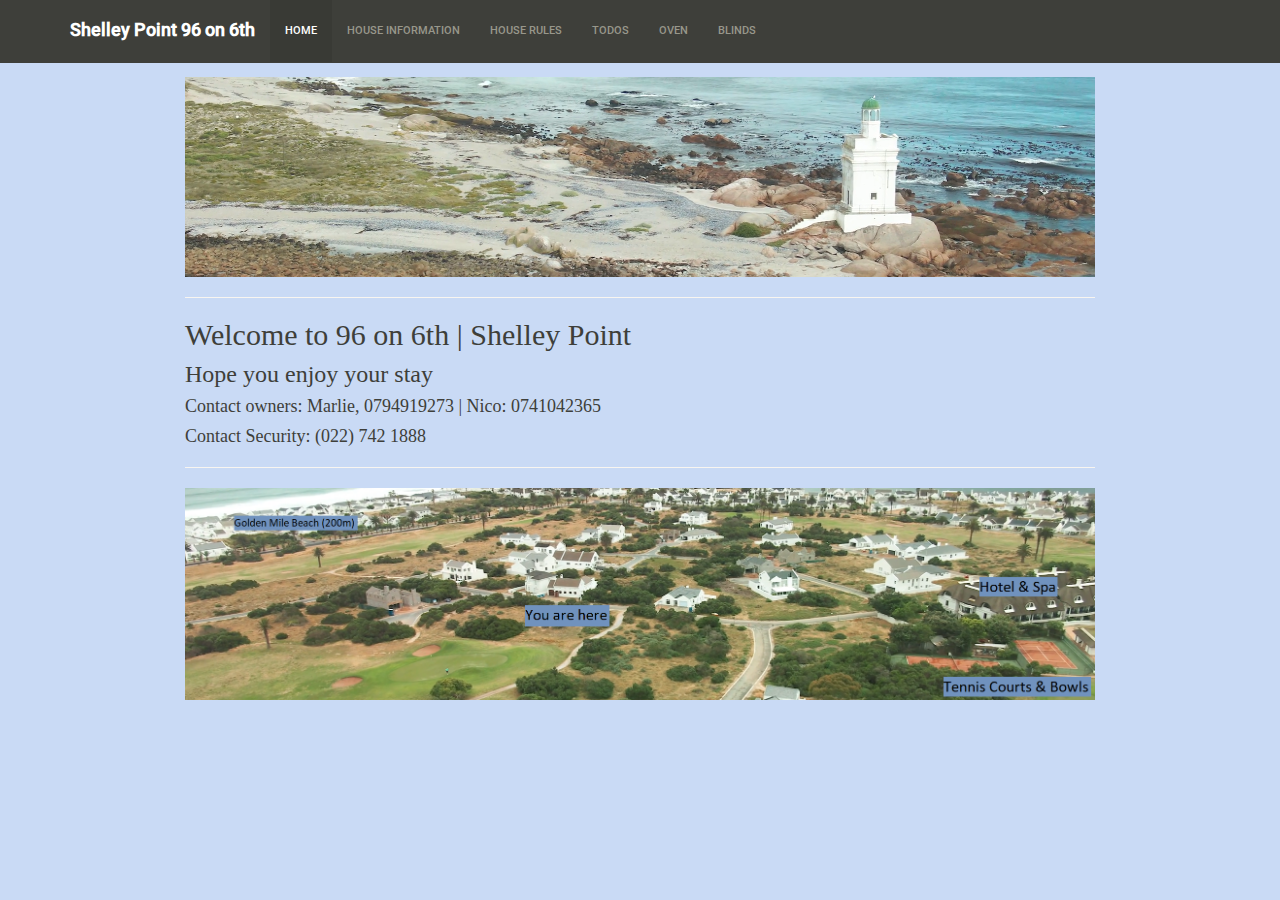
==== commit 91f5fa50: "site update" ====
--- a/docs/index.html
+++ b/docs/index.html
@@ -235,10 +235,19 @@
   <a href="index.html">Home</a>
 </li>
 <li>
+  <a href="Information.html">House Information</a>
+</li>
+<li>
+  <a href="HouseRules.html">House Rules</a>
+</li>
+<li>
   <a href="todo.html">Todos</a>
 </li>
 <li>
   <a href="oven.html">Oven</a>
+</li>
+<li>
+  <a href="blinds.html">Blinds</a>
 </li>
       </ul>
       <ul class="nav navbar-nav navbar-right">
--- a/docs/Generic.css
+++ b/docs/Generic.css
@@ -42,5 +42,22 @@
 font-family: "Garamond", serif;
 }
 
+ul,
+ol,
+dl,
+li,
+p{
+      font-size: 1.1em;
+}
 
+
+a {
+  color: darkred;
+  font-weight: bold;
+}
+
+dd,
+dt{
+      font-size: 0.9em;
+}
 body {background-color: rgb(201, 218, 245);}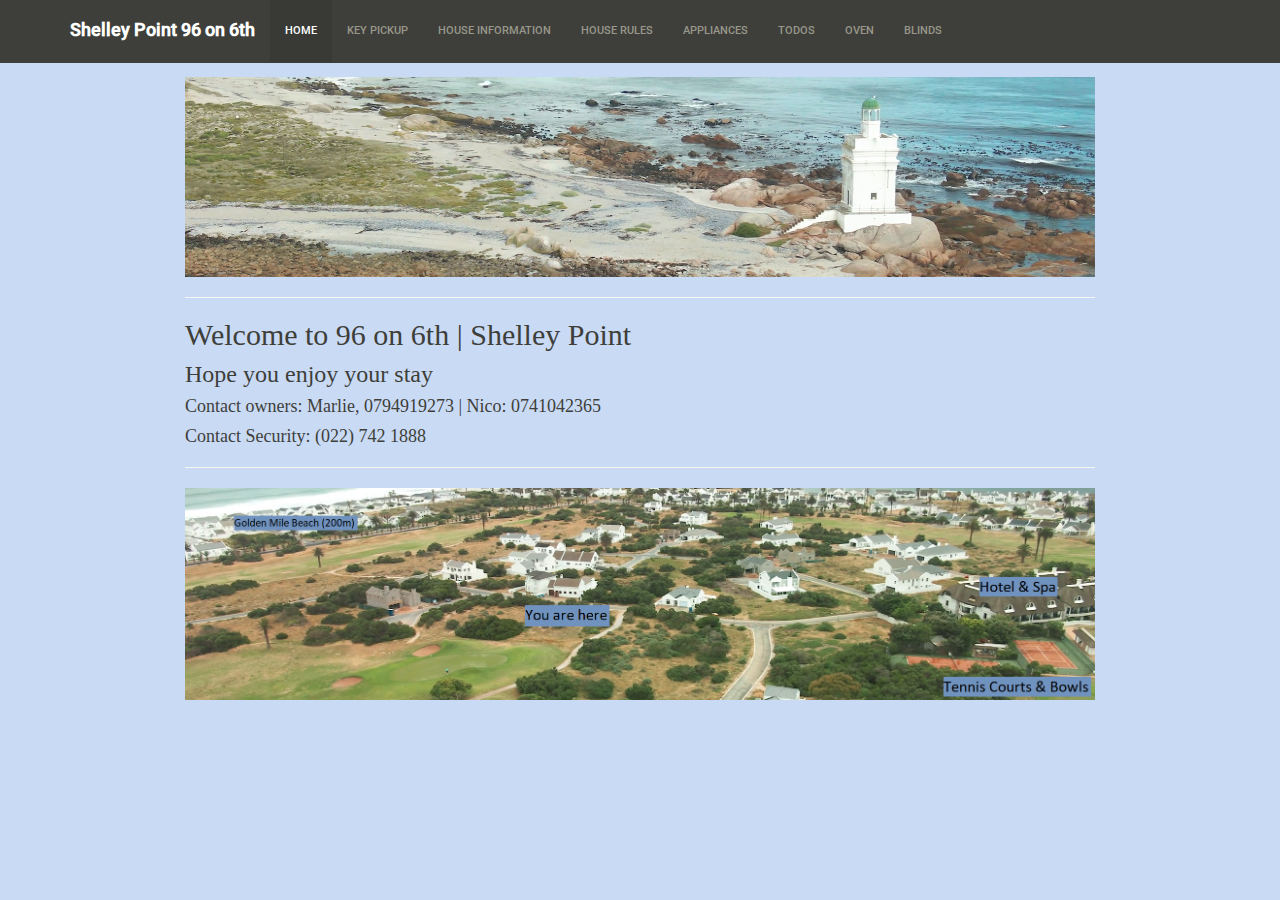
==== commit b14cb7af: "updsite" ====
--- a/docs/index.html
+++ b/docs/index.html
@@ -235,10 +235,16 @@
   <a href="index.html">Home</a>
 </li>
 <li>
+  <a href="keys.html">Key pickup</a>
+</li>
+<li>
   <a href="Information.html">House Information</a>
 </li>
 <li>
   <a href="HouseRules.html">House Rules</a>
+</li>
+<li>
+  <a href="appl.html">Appliances</a>
 </li>
 <li>
   <a href="todo.html">Todos</a>
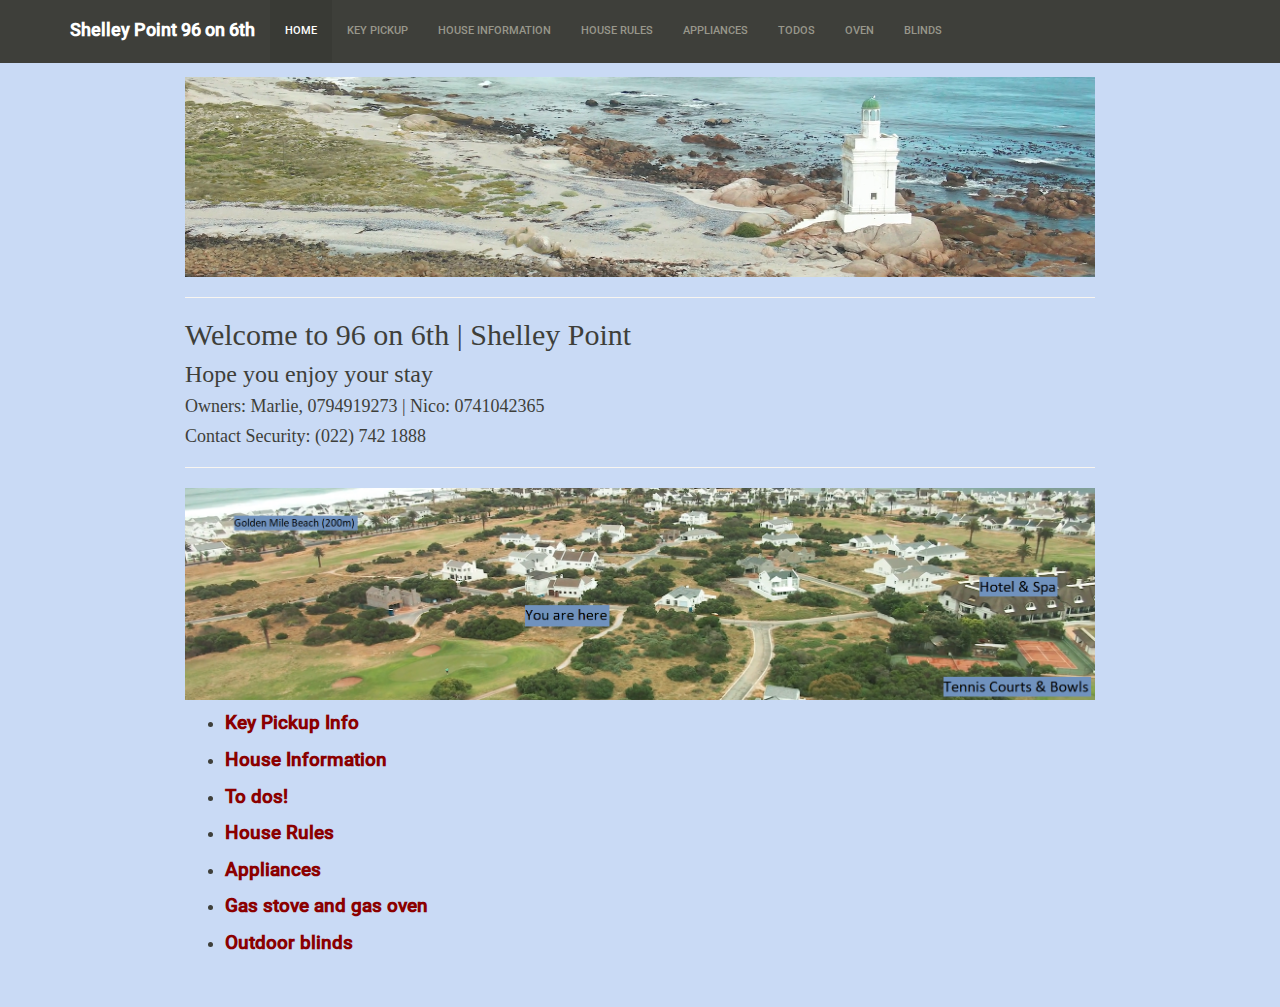
==== commit 8961a2ce: "Updd" ====
--- a/docs/index.html
+++ b/docs/index.html
@@ -276,14 +276,23 @@
 <h2>Welcome to 96 on 6th | Shelley Point</h2>
 <div id="hope-you-enjoy-your-stay" class="section level3">
 <h3>Hope you enjoy your stay</h3>
-<div id="contact-owners-marlie-0794919273-nico-0741042365"
+<div id="owners-marlie-0794919273-nico-0741042365"
 class="section level4">
-<h4>Contact owners: Marlie, 0794919273 | Nico: 0741042365</h4>
+<h4>Owners: Marlie, 0794919273 | Nico: 0741042365</h4>
 </div>
 <div id="contact-security-022-742-1888" class="section level4">
 <h4>Contact Security: (022) 742 1888</h4>
 <hr />
 <p><img src="img/aerial_txt.png" /></p>
+<ul>
+<li><p><a href="keys.html">Key Pickup Info</a></p></li>
+<li><p><a href="Information.html">House Information</a></p></li>
+<li><p><a href="todo.html">To dos!</a></p></li>
+<li><p><a href="HouseRules.html">House Rules</a></p></li>
+<li><p><a href="appl.html">Appliances</a></p></li>
+<li><p><a href="oven.html">Gas stove and gas oven</a></p></li>
+<li><p><a href="blinds.html">Outdoor blinds</a></p></li>
+</ul>
 </div>
 </div>
 </div>
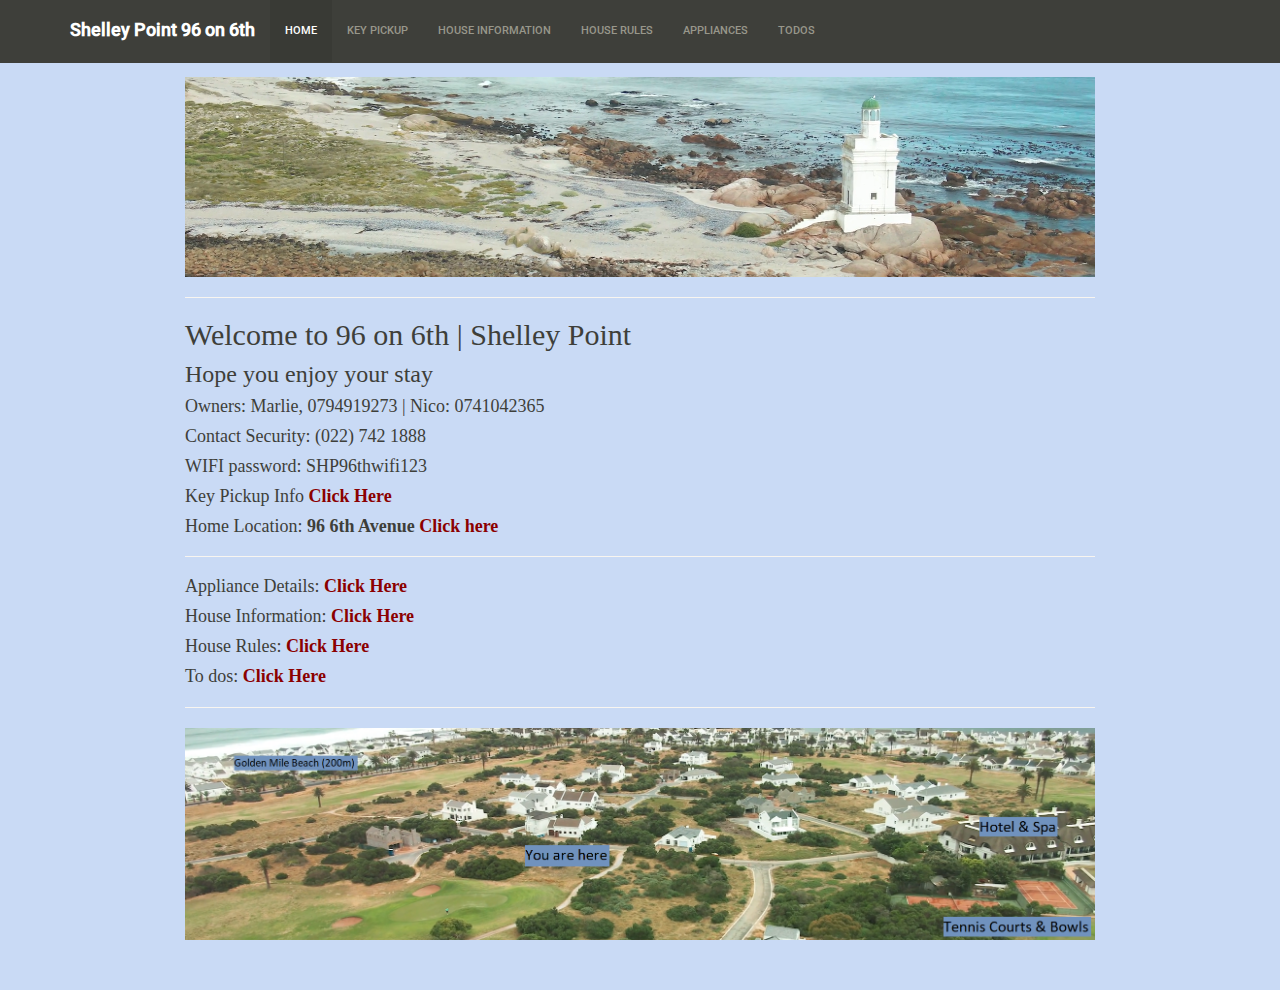
==== commit 0bbc4a3e: "Various updates made" ====
--- a/docs/index.html
+++ b/docs/index.html
@@ -13,7 +13,7 @@
 
 <title>index.knit</title>
 
-<script src="site_libs/header-attrs-2.20/header-attrs.js"></script>
+<script src="site_libs/header-attrs-2.29/header-attrs.js"></script>
 <script src="site_libs/jquery-3.6.0/jquery-3.6.0.min.js"></script>
 <meta name="viewport" content="width=device-width, initial-scale=1" />
 <link href="site_libs/bootstrap-3.3.5/css/sandstone.min.css" rel="stylesheet" />
@@ -249,12 +249,6 @@
 <li>
   <a href="todo.html">Todos</a>
 </li>
-<li>
-  <a href="oven.html">Oven</a>
-</li>
-<li>
-  <a href="blinds.html">Blinds</a>
-</li>
       </ul>
       <ul class="nav navbar-nav navbar-right">
         
@@ -282,17 +276,31 @@
 </div>
 <div id="contact-security-022-742-1888" class="section level4">
 <h4>Contact Security: (022) 742 1888</h4>
+</div>
+<div id="wifi-password-shp96thwifi123" class="section level4">
+<h4>WIFI password: SHP96thwifi123</h4>
+</div>
+<div id="key-pickup-info-click-here" class="section level4">
+<h4>Key Pickup Info <a href="keys.html">Click Here</a></h4>
+</div>
+<div id="home-location-96-6th-avenue-click-here" class="section level4">
+<h4>Home Location: <strong>96 6th Avenue</strong> <a
+href="https://maps.app.goo.gl/FxTFLhurV5yGKRxf6">Click here</a></h4>
+<hr />
+</div>
+<div id="appliance-details-click-here" class="section level4">
+<h4>Appliance Details: <a href="appl.html">Click Here</a></h4>
+</div>
+<div id="house-information-click-here" class="section level4">
+<h4>House Information: <a href="Information.html">Click Here</a></h4>
+</div>
+<div id="house-rules-click-here" class="section level4">
+<h4>House Rules: <a href="HouseRules.html">Click Here</a></h4>
+</div>
+<div id="to-dos-click-here" class="section level4">
+<h4>To dos: <a href="todo.html">Click Here</a></h4>
 <hr />
 <p><img src="img/aerial_txt.png" /></p>
-<ul>
-<li><p><a href="keys.html">Key Pickup Info</a></p></li>
-<li><p><a href="Information.html">House Information</a></p></li>
-<li><p><a href="todo.html">To dos!</a></p></li>
-<li><p><a href="HouseRules.html">House Rules</a></p></li>
-<li><p><a href="appl.html">Appliances</a></p></li>
-<li><p><a href="oven.html">Gas stove and gas oven</a></p></li>
-<li><p><a href="blinds.html">Outdoor blinds</a></p></li>
-</ul>
 </div>
 </div>
 </div>
